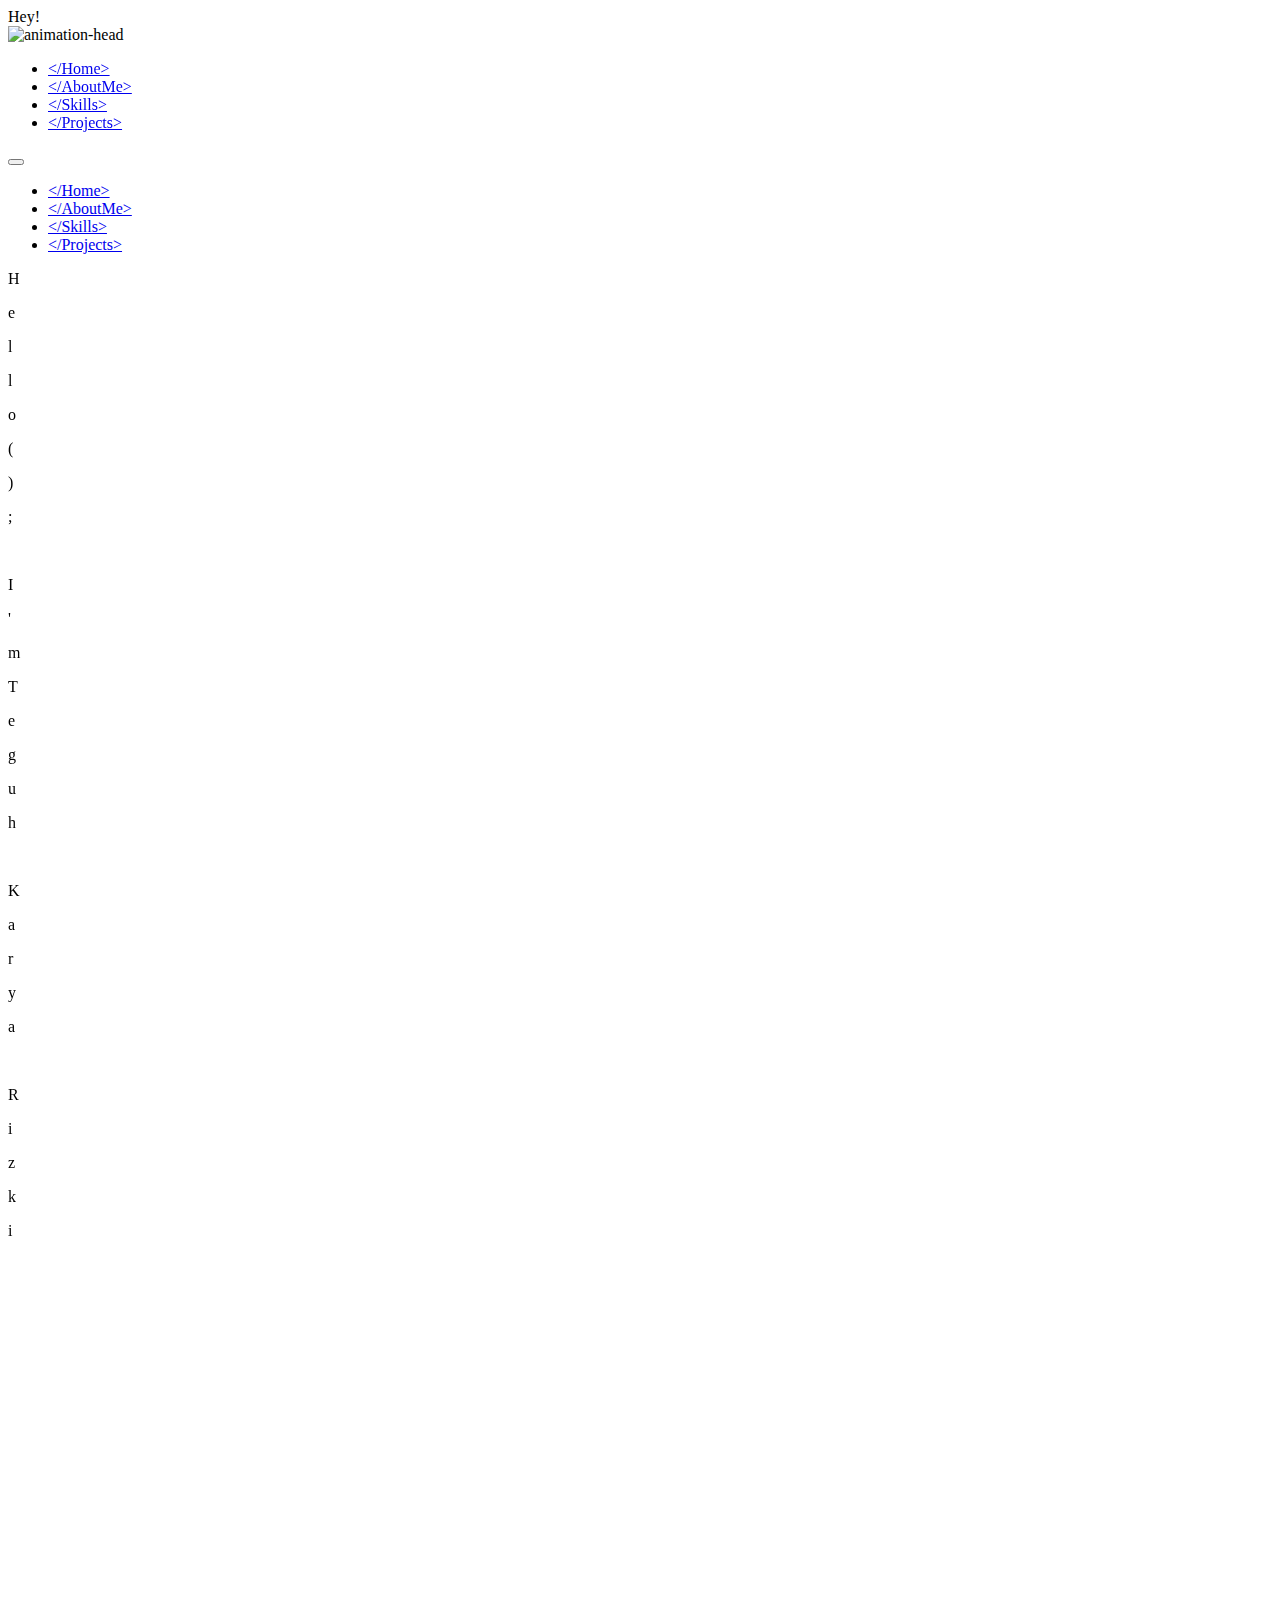
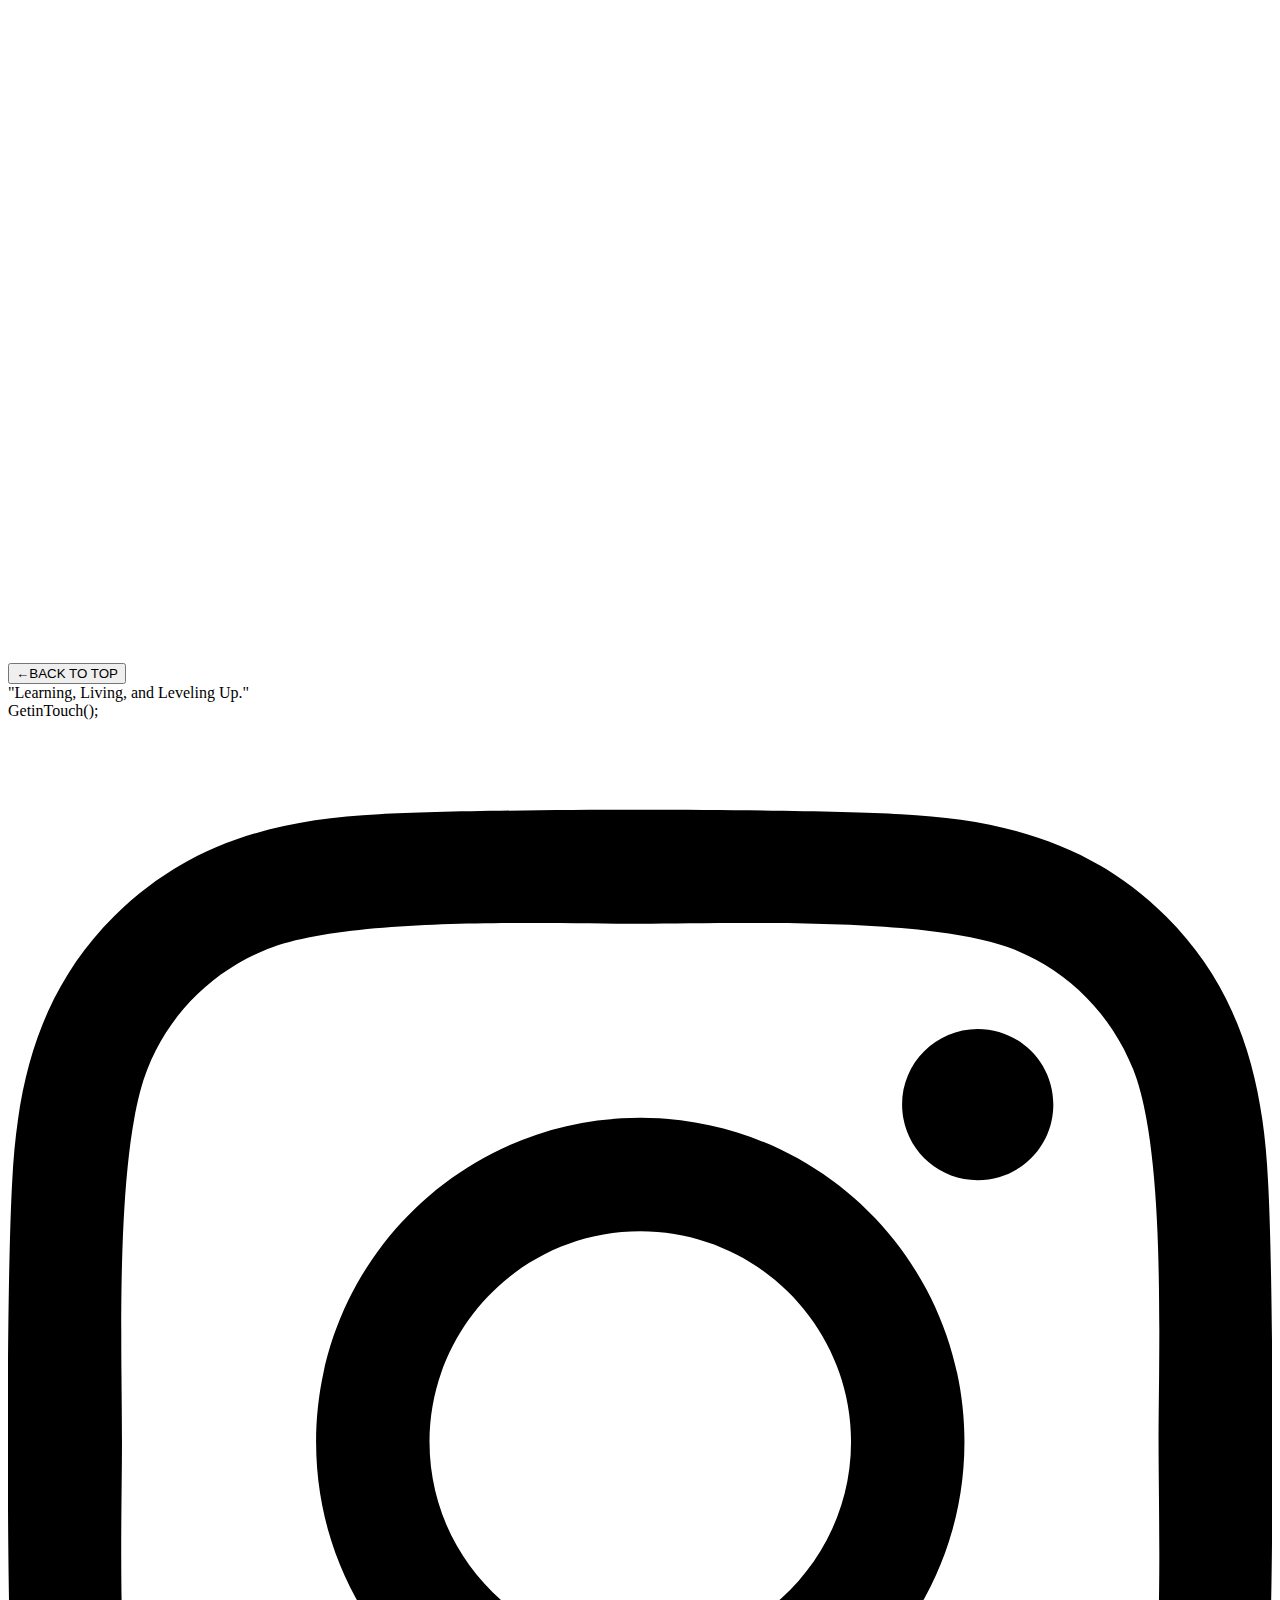
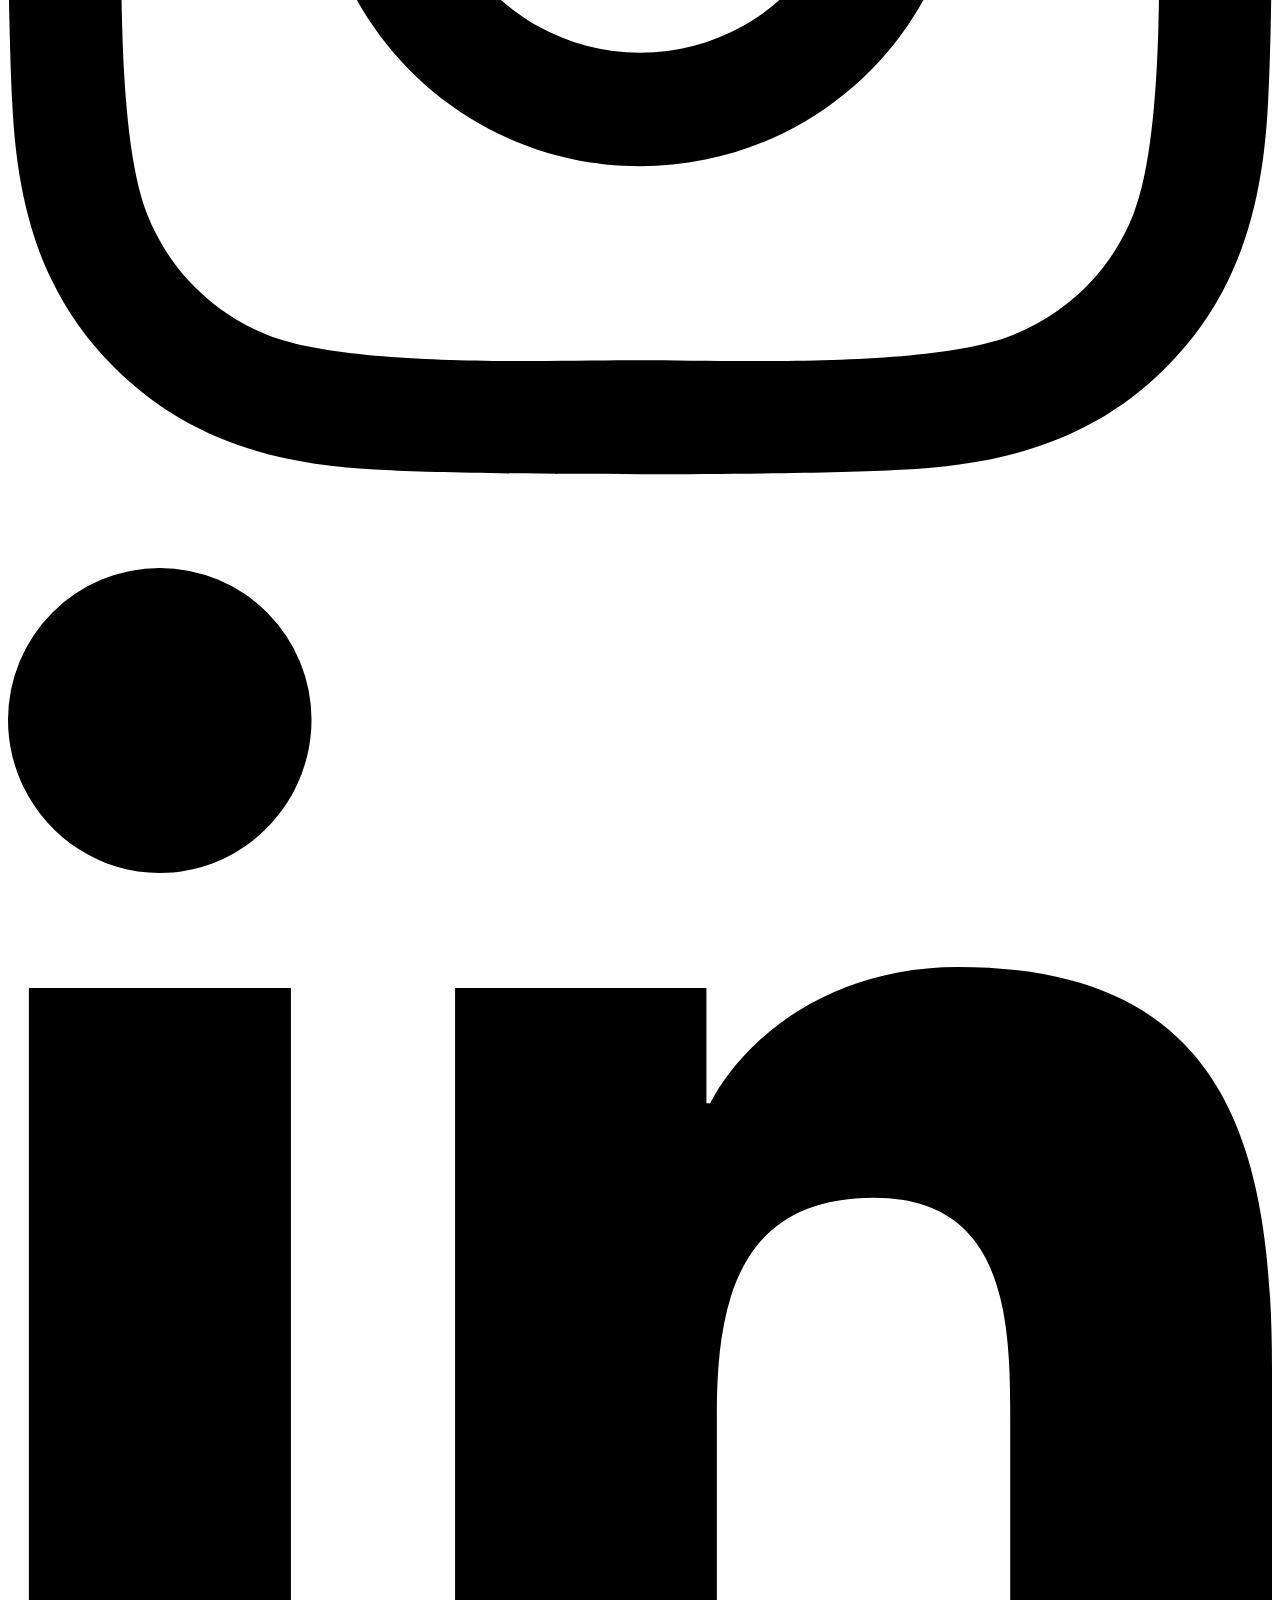
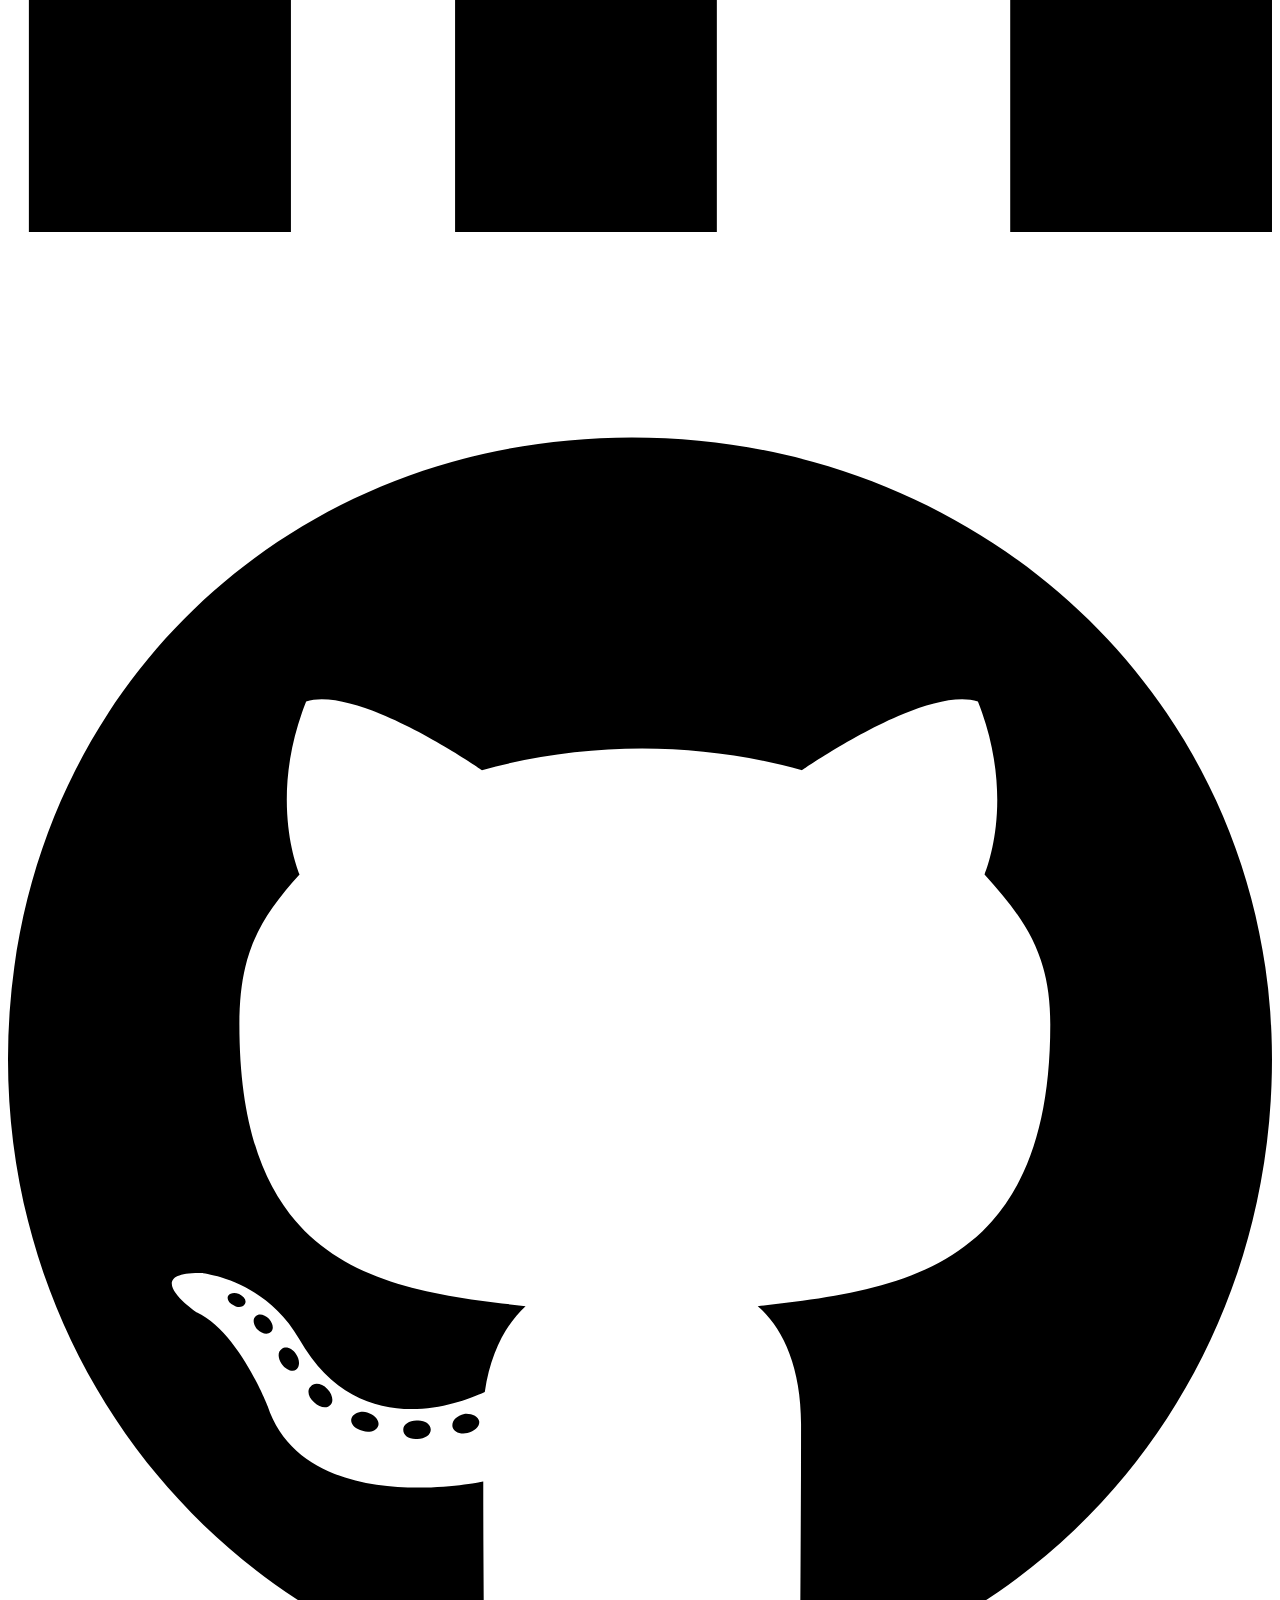
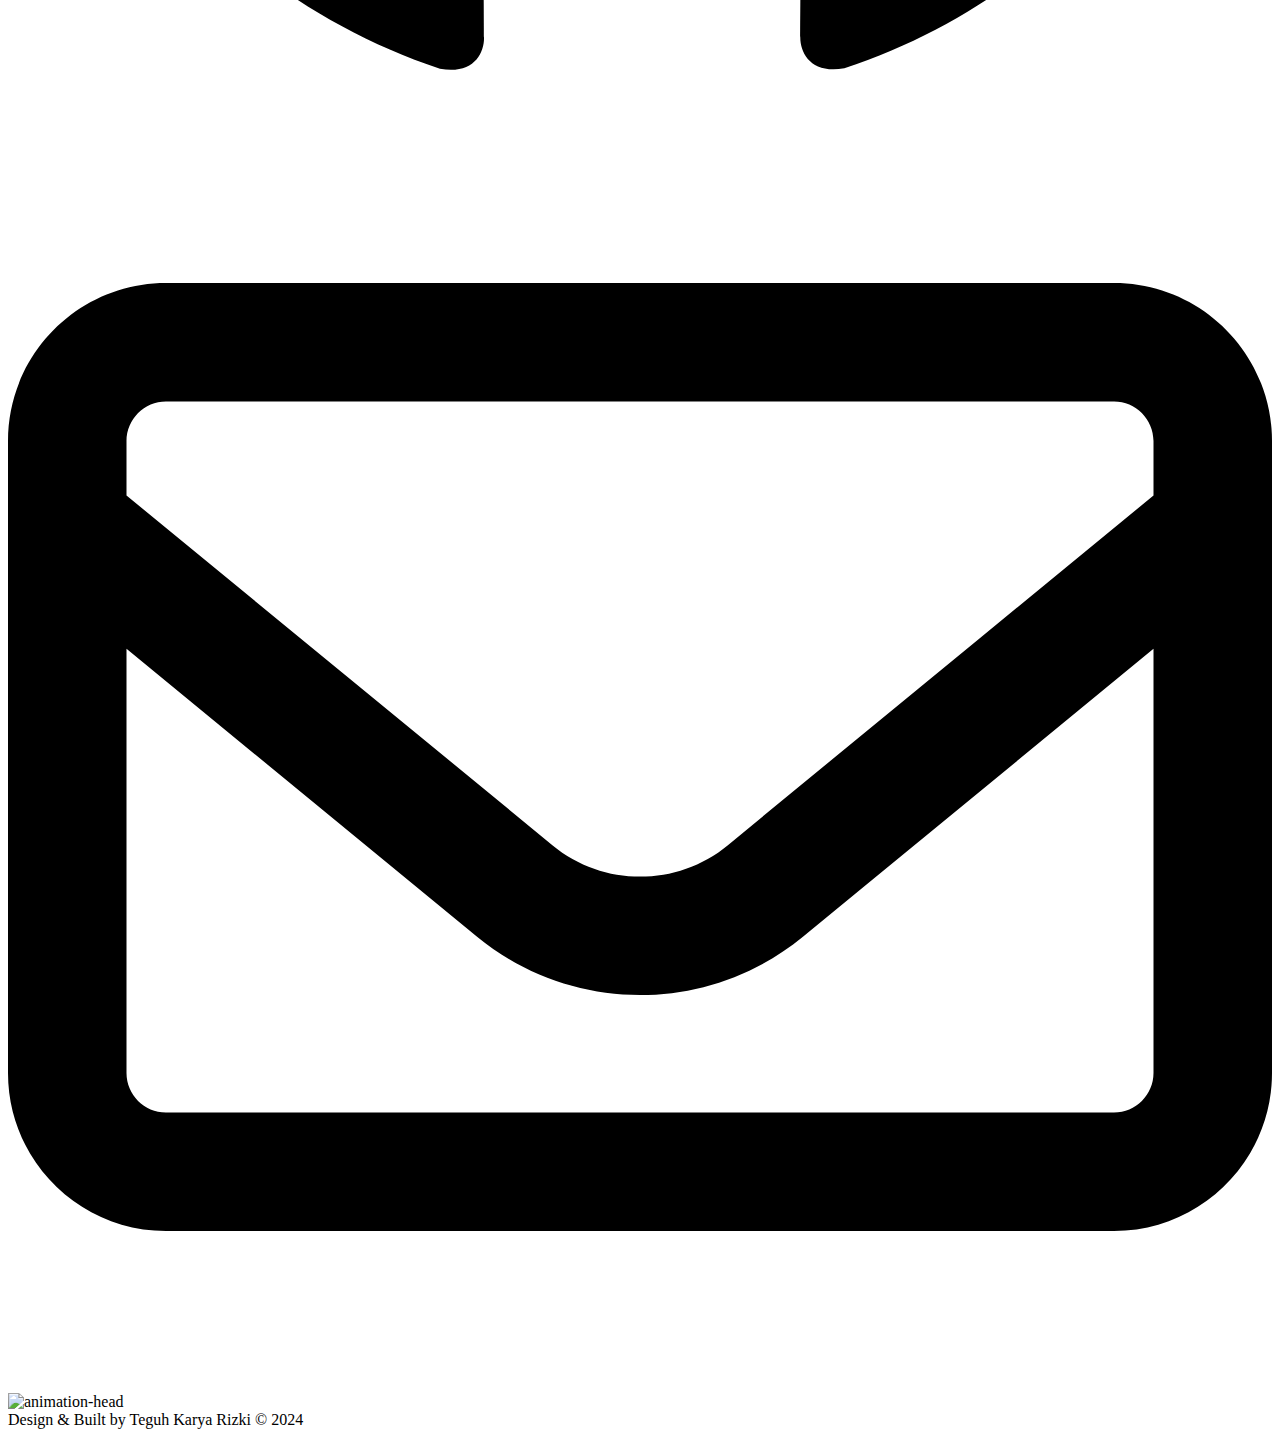
==== index.html @ db2425bf "add link github project" ====
<!DOCTYPE html>
<html lang="en">

<head>
  <!-- don't forget to remove this >>>>(google tag manager) script, if you are using this page/code -->
  <!-- don't forget to remove this >>>>(google tag manager) script, if you are using this page/code -->
  <!-- don't forget to remove this >>>>(google tag manager) script, if you are using this page/code -->
  <!-- don't forget to remove this >>>>(google tag manager) script, if you are using this page/code -->
  <!-- Google tag (gtag.js) -->
  <script async src="https://www.googletagmanager.com/gtag/js?id=G-YMWDE0VTD3"></script>
  <script>
    window.dataLayer = window.dataLayer || [];
    function gtag() {
      dataLayer.push(arguments);
    }
    gtag("js", new Date());

    gtag("config", "G-YMWDE0VTD3");
  </script>
  <!-- don't forget to remove this >>(google site verification meta tag) tag, if you are using this page/code -->
  <!-- don't forget to remove this >>(google site verification meta tag) tag, if you are using this page/code -->
  <!-- don't forget to remove this >>(google site verification meta tag) tag, if you are using this page/code -->
  <!-- don't forget to remove this >>(google site verification meta tag) tag, if you are using this page/code -->
  <meta name="google-site-verification" content="zMNl24ruDnyqiliYwKNU_r09OkPCDKz0kMBtF9nqiCc" />
  <!-- don't forget to remove this >>(google site verification meta tag) tag, if you are using this page/code -->
  <!-- don't forget to remove this >>(google site verification meta tag) tag, if you are using this page/code -->
  <!-- don't forget to remove this >>(google site verification meta tag) tag, if you are using this page/code -->

  <meta charset="UTF-8" />
  <meta http-equiv="X-UA-Compatible" content="IE=edge" />
  <meta name="viewport" content="width=device-width, initial-scale=1.0" />
  <meta name="robots" content="index, follow" />
  <meta name="theme-color" content="#000" />
  <meta name="description"
    content="Teguh Karya Rizki | Portfolio, Visit and know about me & my projects/designs. I value simple content structure, clean design patterns, and thoughtful interactions." />
  <meta name="keywords"
    content="Teguh Karya Rizki,Teguh Karya Rizki portfolio,Teguh Karya Rizki Portfolio,teguhkaryarizki,Teguh Karya Rizki site,Teguh Karya Rizki Site,Teguh Karya Rizki me,Teguh Karya Rizki web,Teguh Karya Rizki github,teguhkaryarizki site,teguhkaryarizki uiverse,uiverse,Teguh Karya Rizki uiverse,Teguh Karya Rizki frontend developer,frontend developer,Teguh Karya Rizki jaipur,vinod jaipur" />
  <meta name="author" content="Teguh Karya Rizki" />
  <meta property="og:image" content="./src/png/preview-card" />
  <meta property="og:title" content="Teguh Karya Rizki | Portfolio" />
  <meta property="og:description"
    content="Hi! My name is Vinod. I'm a web developer and digital visual artist. Visit and know about me & my projects/designs. I value simple content structure, clean design patterns, and thoughtful interactions." />

  <meta property="og:url" content="https://vinodjangid.site" />
  <meta property="og:site_name" content="Teguh Karya Rizki Portfolio" />

  <meta name="twitter:image:src" content="https://www.vinodjangid.site/src/png/Preview-card-min.png" />
  <meta name="twitter:site" content="@Portfolio" />
  <meta name="twitter:card" content="summary" />
  <meta name="twitter:title" content="Teguh Karya Rizki | Portfolio" />
  <meta name="twitter:description"
  content="Hi! My name is Teguh. I'm a Student of Informatics Engineering. Visit and know about me & my projects/designs. I value simple content structure, clean design patterns, and thoughtful interactions." />
  <title>Teguh Karya Rizki | Portfolio</title>
  <link rel="icon" type="image/x-icon" href="src/png/main-icon.png" />
  <!-- aos cdn -->
  <link rel="stylesheet" href="https://unpkg.com/aos@next/dist/aos.css" />
  <!-- stylesheet -->
  <link rel="stylesheet" href="style.css" />
  <!-- google fonts-->
  <link rel="stylesheet"
    href="https://fonts.googleapis.com/css2?family=Passions+Conflict&family=Orbitron&family=Fira+Code&family=Six+Caps" />

<body class="body">
  <audio loop="" id="audioPlayer" style="display: none">
    <source src="src/mp3/preloader.mp3" type="audio/mp3" />
  </audio>
  <div id="preloader"></div>
  <noscript>Allow Javascript</noscript>

  <header>
    <div class="cursor-inner" id="cursor-inner"></div>
    <div class="cursor-outer" id="cursor-outer"></div>

    <div class="navbar" id="navbar">
      <div class="hey">Hey!</div>
      <div class="logo" tabindex="0" aria-label="vinod jangid logo">
        <div class="logo-top">
          <img src="src/png/nav-cartoon.png" alt="animation-head" id="nav-avatar"/>
        </div>
      </div>
      <div class="navbar-tabs" id="navbar-tabs">
        <ul class="navbar-tabs-ul">
          <li class="home activeThistab" class="navbar-tabs-li" data-aos="fade-down" data-aos-delay="100">
            <a href="#home" tabindex="0" aria-label="Home menu button">
              &#60;/Home&#62;
            </a>
          </li>

          <li class="about" class="navbar-tabs-li" data-aos="fade-down" data-aos-delay="300">
            <a href="#about" aria-label="about menu button">
              &#60;/AboutMe&#62;
            </a>
          </li>

          <li class="skills" class="navbar-tabs-li" data-aos="fade-down" data-aos-delay="500">
            <a href="#skills" aria-label="skills menu button">
              &#60;/Skills&#62;
            </a>
          </li>

          <li class="projects" class="navbar-tabs-li" data-aos="fade-down" data-aos-delay="700">
            <a href="#projects" aria-label="projects menu button">
              &#60;/Projects&#62;
            </a>
          </li>
        </ul>
      </div>
      <!-- navbar tabs ends -->
    </div>
  </header>
  <!-- header ends here -->

  <main>
    <!-- hamburger -->
    <div class="hamburger" id="hamburger" data-aos="fade">
      <div class="hamburgerbase">
        <button id="hamburger-button" onclick="hamburgerMenu()" tabindex="0" aria-label="Menu Button">
          <span class="burger-bar" id="burger-bar1"></span>
          <span class="burger-bar" id="burger-bar2"></span>
          <span class="burger-bar" id="burger-bar3"></span>
        </button>
      </div>
    </div>
    <!-- hamburger -->
    <div class="mobiletogglemenu" id="mobiletogglemenu">
      <ul class="mobile-navbar-tabs-ul" id="mobile-ul">
        <li id="home-mobile-tab" class="mobile-navbar-tabs-li home activeThismobiletab" onclick="hidemenubyli()">
          <a href="#home" tabindex="0" aria-label="Home menu button">
            &#60;/Home&#62;
          </a>
        </li>

        <li id="aboutme-mobile-tab" class="mobile-navbar-tabs-li about" onclick="hidemenubyli()">
          <a href="#about" tabindex="0" aria-label="about menu button">
            &#60;/AboutMe&#62;
          </a>
        </li>
        <li id="skills-mobile-tab" class="mobile-navbar-tabs-li skills" onclick="hidemenubyli()">
          <a href="#skills" tabindex="0" aria-label="skills menu button">
            &#60;/Skills&#62;
          </a>
        </li>
        <li id="projects-mobile-tab" class="mobile-navbar-tabs-li projects" onclick="hidemenubyli()">
          <a href="#projects" tabindex="0" aria-label="projects menu button">
            &#60;/Projects&#62;
          </a>
        </li>
      </ul>
    </div>
    <!-- mobile toggle menu ends -->

    <section class="landing-page-container" id="home">
      <div class="blob"></div>

      <div class="text-content">
        <article id="hello-friend" data-aos="fade-up" data-aos-delay="0">
          <p class="jello">H</p>
          <p class="jello">e</p>
          <p class="jello">l</p>
          <p class="jello">l</p>
          <p class="jello">o</p>
          <p class="jello">(</p>
          <p class="jello">)</p>
          <p class="jello">;</p>
          &nbsp;
          <p class="jello">I</p>
          <p class="jello">'</p>
          <p class="jello">m</p>
        </article>
        <article id="name" data-aos="fade-up" data-aos-delay="200">
          <p class="jello">T</p>
          <p class="jello">e</p>
          <p class="jello">g</p>
          <p class="jello">u</p>
          <p class="jello">h</p>
          &nbsp;
          <p class="jello">K</p>
          <p class="jello">a</p>
          <p class="jello">r</p>
          <p class="jello">y</p>
          <p class="jello">a</p>
          &nbsp;
          <p class="jello">R</p>
          <p class="jello">i</p>
          <p class="jello">z</p>
          <p class="jello">k</p>
          <p class="jello">i</p>
        </article>

        <article id="work" data-aos="fade-up" data-aos-delay="400">
          <div>
            <p class="jello">S</p>
            <p class="jello">t</p>
            <p class="jello">u</p>
            <p class="jello">d</p>
            <p class="jello">e</p>
            <p class="jello">n</p>
            <p class="jello">t</p>
          </div>
          <div>
            <p class="jello">o</p>
            <p class="jello">f</p>
          </div>
          <div>
            <p class="jello">I</p>
            <p class="jello">n</p>
            <p class="jello">f</p>
            <p class="jello">o</p>
            <p class="jello">r</p>
            <p class="jello">m</p>
            <p class="jello">a</p>
            <p class="jello">t</p>
            <p class="jello">i</p>
            <p class="jello">c</p>
            <p class="jello">s</p>
          </div>
          <div>
            <p class="jello">E</p>
            <p class="jello">n</p>
            <p class="jello">g</p>
            <p class="jello">i</p>
            <p class="jello">n</p>
            <p class="jello">e</p>
            <p class="jello">e</p>
            <p class="jello">r</p>
            <p class="jello">i</p>
            <p class="jello">n</p>
            <p class="jello">g</p>
          </div>
        </article>
        <div class="contact-btn-div" data-aos="fade-up" data-aos-delay="800">
          <a href="mailto:teguhk356@gmail.com" tabindex="-1">
            <button class="letsTalkBtn">
              <p class="letsTalkBtn-text">Let's Talk!</p>
              <span class="letsTalkBtn-BG"></span>
            </button></a>
          <div class="setting-container" id="setting-container">
            <input type="checkbox" id="switchforsetting" onclick="settingtoggle()" />

            <label for="switchforsetting" class="needtobeinvert" id="labelforsetting" tabindex="0"
              aria-label="settings for sound and appearance"></label>

            <div class="visualmodetogglebuttoncontainer" id="visualmodetogglebuttoncontainer">
              <input type="checkbox" id="switchforvisualmode" onclick="visualmode()" />
              <label for="switchforvisualmode" id="labelforvisualmode" tabindex="0"
                aria-label="switch appearance"></label>
            </div>

            <div class="soundtogglebuttoncontainer" id="soundtogglebuttoncontainer">
              <input type="checkbox" id="switchforsound" onclick="playpause()" />
              <label for="switchforsound" id="labelforsound" tabindex="0" aria-label="switch sound"
                class="needtobeinvert"></label>
            </div>
          </div>
          <!-- setting div ends -->
        </div>
        <!-- contact-btn-div -->
      </div>
     
    </section>
    <!-- landing page ends here -->
    <section class="about-section-container" id="about" data-aos="fade-up">
      <div class="about-section">
        <div class="section-heading">
          <h2 class="section-heading-article" tabindex="0" aria-label="About me heading">
            &#60;/AboutMe&#62;
          </h2>
          <p class="sectionHeadingP"></p>
        </div>

        <div class="info-dp-section">
          <div class="about-info">
            <p tabindex="0">
            </p>
            <br />
            <p tabindex="0">
              I am a Universitas Lampung student pursuing a degree in informatics engineering. As a web developer, my enthusiasm for technology is evident. I possess a robust skill set in both website design and development, coupled with hands-on experience in utilizing diverse programming languages and web development tools.
            </p>
            <br />
            <p tabindex="0">
              
            </p>
             <!-- Resume button -->
      <button class="resume-btn" id="resume-btn" onclick="openURL()">
        <div class="sign">
          <svg viewBox="0 0 640 512">
            <path
              d="M144 480C64.5 480 0 415.5 0 336c0-62.8 40.2-116.2 96.2-135.9c-.1-2.7-.2-5.4-.2-8.1c0-88.4 71.6-160 160-160c59.3 0 111 32.2 138.7 80.2C409.9 102 428.3 96 448 96c53 0 96 43 96 96c0 12.2-2.3 23.8-6.4 34.6C596 238.4 640 290.1 640 352c0 70.7-57.3 128-128 128H144zm79-167l80 80c9.4 9.4 24.6 9.4 33.9 0l80-80c9.4-9.4 9.4-24.6 0-33.9s-24.6-9.4-33.9 0l-39 39V184c0-13.3-10.7-24-24-24s-24 10.7-24 24V318.1l-39-39c-9.4-9.4-24.6-9.4-33.9 0s-9.4 24.6 0 33.9z" />
          </svg>
        </div>

        <div class="text">Resume</div>
      </button>
          </div>

          <div class="dp" data-aos="fade-up">
            <img src="src/png/Teguh Karya R-N_BG.png" alt="Vinod Jangid" tabindex="0" aria-label="image of vinod" />
          </div>
        </div>
      </div>
    </section>
    <!-- about section ends  -->

    <section class="skills-section-container" id="skills">
      <div class="skills-section">
        <div class="section-heading" data-aos="fade-up">
          <h2 class="section-heading-article" tabindex="0" aria-label="skills heading">
            &#60;/Skills&#62;
          </h2>
          <p class="sectionHeadingP"></p>
        </div>

        <div class="frontend-dev-section">
          <h3 class="frontend-dev-heading" data-aos="fade-up" tabindex="0"
            aria-label="As a frontend a developer these are the skills i have">
            Tech Stack
          </h3>
          <ul class="tech-stack-wrapper">
            <li class="tech-stack-box" data-aos="fade-up">
              <img src="./src/png/htmllogo.png" alt="Html skill" class="tech-stack-logo" />
              <span class="tooltip">HTML</span>
            </li>

            <li class="tech-stack-box" data-aos="fade-up">
              <img src="./src/png/csslogo.png" alt="css skill" class="tech-stack-logo" />
              <span class="tooltip">CSS</span>
            </li>

            <li class="tech-stack-box" data-aos="fade-up">
              <img src="./src/png/jslogo.png" alt="js skill" class="tech-stack-logo" />
              <span class="tooltip">JS</span>
            </li>

            <li class="tech-stack-box" data-aos="fade-up">
              <img src="./src/png/bootstraplogo.png" alt="bootstrap skill" class="tech-stack-logo" />
              <span class="tooltip">BOOTSTRAP</span>
            </li>

            <li class="tech-stack-box" data-aos="fade-up">
              <img src="./src/png/cpplogo.png" alt="c++ language skill" class="tech-stack-logo" />
              <span class="tooltip">C++</span>
            </li>

            <li class="tech-stack-box" data-aos="fade-up">
              <img src="./src/png/Logo_Java.png" alt="c language skill" class="tech-stack-logo" />
              <span class="tooltip">JAVA</span>
            </li>

            <li class="tech-stack-box" data-aos="fade-up">
              <img src="./src/png/reactlogo.png" alt="react skill" class="tech-stack-logo" />
              <span class="tooltip">REACT</span>
            </li>

            <li class="tech-stack-box" data-aos="fade-up">
              <img src="./src/png/Logo_Node.js.png" alt="canva skill" class="tech-stack-logo" />
              <span class="tooltip">NODE.JS</span>
            </li>

            <li class="tech-stack-box" data-aos="fade-up">
              <img src="./src/png/Logo_NPM.png" alt="canva skill" class="tech-stack-logo" />
              <span class="tooltip">NPM</span>
            </li>

            <li class="tech-stack-box" data-aos="fade-up">
              <img src="./src/png/githublogo.png" alt="github skill" class="tech-stack-logo needtobeinvert" />
              <span class="tooltip">GITHUB</span>
            </li>

            <li class="tech-stack-box" data-aos="fade-up">
              <img src="./src/png/gitlogo.png" alt="git skill" class="tech-stack-logo" />
              <span class="tooltip">GIT</span>
            </li>

            <li class="tech-stack-box" data-aos="fade-up">
              <img src="./src/png/Logo_VScode.png" alt="adobe illustrator skill" class="tech-stack-logo" />
              <span class="tooltip">VSCODE</span>
            </li>

            <li class="tech-stack-box" data-aos="fade-up">
              <img src="./src/png/figmalogo.png" alt="figma skill" class="tech-stack-logo" />
              <span class="tooltip">FIGMA</span>
            </li>

            <li class="tech-stack-box" data-aos="fade-up">
              <img src="./src/png/Logo_Slack.png" alt="canva skill" class="tech-stack-logo" />
              <span class="tooltip">SLACK</span>
            </li>

            <li class="tech-stack-box" data-aos="fade-up">
              <img src="./src/png/pslogo.png" alt="photoshop skill" class="tech-stack-logo" />
              <span class="tooltip">ADOBE PS</span>
            </li>

          </ul>
        </div>
      </div>
    </section>
    <!-- skills section ends -->
    <section class="projects-section-container" id="projects">
      <div class="projects-section-div">
        <div class="section-heading" data-aos="fade-up">
          <h2 class="section-heading-article" tabindex="0" aria-label="My projects starts from here">
            &#60;/Projects&#62;
          </h2>
          <p class="sectionHeadingP"></p>
        </div>
        <div class="project-boxes-div">
          <div data-aos="fade-up" class="project-box-wrapper">
            <div class="project-box project-box2" id="project-box2">
              <div class="info-div">
                <img src="src/webp/favicon.png" alt="pexelicon website favicon" class="faviconforProject" />
                <article class="ProjectHeading">SIG - M</article>
                <p class="ProjectDescription">
                  SIG - M: A platform providing interactive maps and real-time data on the Petengoran mangrove ecosystem to support sustainable conservation and management efforts.                </p>
                <div class="project-buttons">
                  <a href="https://github.com/Teguhkr/SIG-Project" target="_self" class="github-redirect"
                    aria-label="Visit Pexelicons on GitHub">
                    <img src="src/svg/github.svg" alt="github redirect button" />
                  </a>
                  <a href="comingsoonpage/comingsoon.html" target="_blank" class="cta"
                    aria-label="Visit Pexelicons Live">
                    <span>Coming Soon</span>
                    <svg viewBox="0 0 13 10" height="10px" width="15px">
                      <path d="M1,5 L11,5"></path>
                      <polyline points="8 1 12 5 8 9"></polyline>
                    </svg>
                  </a>
                </div>
              </div>
              <div class="image-div">
                <img src="src/webp/SIG-M.png" alt="Pexelicon website preview image" />
              </div>
            </div>
          </div>

          <div data-aos="fade-up" class="project-box-wrapper">
            <div class="project-box project-box2" id="project-box2">
              <div class="info-div">
                <img src="src/webp/AR2.png" alt="pexelicon website favicon" class="faviconforProject" />
                <article class="ProjectHeading">ARExperience</article>
                <p class="ProjectDescription">
                  
ARExperience: Immersing you in the realm of interactive augmented reality, unveiling a spectrum of innovative AR applications through engaging demos and illustrative examples.
                </p>
                <div class="project-buttons">
                  <a href="https://github.com/Teguhkr/ARExperience/tree/main" target="_blank" class="github-redirect"
                    aria-label="Visit Pexelicons on GitHub">
                    <img src="src/svg/github.svg" alt="github redirect button" />
                  </a>
                  <a href="https://teguhkr.github.io/ARExperience/" target="_blank" class="cta"
                    aria-label="Visit Pexelicons Live">
                    <span>Live view</span>
                    <svg viewBox="0 0 13 10" height="10px" width="15px">
                      <path d="M1,5 L11,5"></path>
                      <polyline points="8 1 12 5 8 9"></polyline>
                    </svg>
                  </a>
                </div>
              </div>
              <div class="image-div">
                <img src="src/webp/ARExperience.png" alt="Pexelicon website preview image" />
              </div>
            </div>
          </div>

          <div class="project-box-wrapper" data-aos="fade-up">
            <div class="project-box project-box5" id="project-box5">
              <div class="info-div">
                <img src="src/webp/AtlasKnowledgeLogo.jpg" alt="comickaze website favicon"
                  class="faviconforProject" />
                <article class="ProjectHeading">Atlas Knowledge</article>
                <p class="ProjectDescription">
                  Atlas Knowledge: An innovative learning platform offering a cutting-edge software engineering curriculum to empower students with the technological skills needed in the industry.
                </p>
                <div class="project-buttons">
                  <a href="https://github.com/Kampus-Merdeka-Software-Engineering/FE-JAYAPURA-12" target="_blank" class="github-redirect"
                    aria-label="Visit Pexelicons on GitHub">
                    <img src="src/svg/github.svg" alt="github redirect button" />
                  </a>
                  <a href="https://kampus-merdeka-software-engineering.github.io/FE-JAYAPURA-12/" target="_blank" class="cta"
                    aria-label="Visit Pexelicons Live">
                    <span>Live view</span>
                    <svg viewBox="0 0 13 10" height="10px" width="15px">
                      <path d="M1,5 L11,5"></path>
                      <polyline points="8 1 12 5 8 9"></polyline>
                    </svg>
                  </a>
                </div>
              </div>
              <div class="image-div">
                <img src="src/webp/Atlas_Knowledge.png" alt="comickaze website preview image" />
              </div>
            </div>
          </div>

          <!-- ---------------------- -->
          <div class="project-box-wrapper" data-aos="fade-up">
            <div class="project-box project-box3" id="project-box3">
              <div class="info-div">
                <img src="src/webp/Logo_laundyEase copy.png" alt="netflix website favicon" class="faviconforProject" />
                <article class="ProjectHeading">LaundryEase</article>
                <p class="ProjectDescription">
                  LaundryEase: Offering an intuitive interface to simplify laundry service management, including features for booking, tracking order status, and making payments.                </p>
                <div class="project-buttons">
                  <a href="https://www.figma.com/proto/yYJH9QBVI6sxhwj772R6ID/HIFI?node-id=1001-4528&t=azmja4TYG11YAi9E-1&scaling=min-zoom&page-id=1001%3A674" target="_blank" class="cta"
                    aria-label="Visit netflix clone live">
                    <span>Live view</span>
                    <svg viewBox="0 0 13 10" height="10px" width="15px">
                      <path d="M1,5 L11,5"></path>
                      <polyline points="8 1 12 5 8 9"></polyline>
                    </svg>
                  </a>
                </div>
              </div>
              <div class="image-div">
                <img src="src/webp/LaundyEase_page.png" alt="netflix clone website preview image" />
              </div>
            </div>
          </div>

          <!-- ---------------------- -->
          <div class="project-box-wrapper" data-aos="fade-up">
            <div class="project-box project-box2" id="project-box2">
              <div class="info-div">
                <img src="src/webp/Asset 4 3.png" alt="Aquaregia website favicon"
                  class="faviconforProjectAquaregia" />
                <article class="ProjectHeading">Daily News</article>
                <p class="ProjectDescription">
                  Interface Daily News: A user-friendly interface for daily news, offering the latest updates with an appealing and easy-to-navigate design, ensuring users stay informed quickly and efficiently.
                </p>
                <div class="project-buttons">
                  <a href="https://www.figma.com/proto/9ArvIGnUc7HftNxxA0XmOG/Interface-Daily-News?node-id=0-3&t=k3OxIqPgxm60rZHt-1&scaling=scale-down&page-id=0%3A1&starting-point-node-id=0%3A3" target="_blank" class="cta"
                    aria-label="Visit Aquaregia Live">
                    <span>Live view</span>
                    <svg viewBox="0 0 13 10" height="10px" width="15px">
                      <path d="M1,5 L11,5"></path>
                      <polyline points="8 1 12 5 8 9"></polyline>
                    </svg>
                  </a>
                </div>
              </div>
              <div class="image-div">
                <img src="src/webp/DailyNews.png" alt="Aquaregia website preview image" />
              </div>
            </div>
          </div>
          <!-- ---------------------- -->
          <div class="project-box-wrapper" data-aos="fade-up">
            <div class="project-box project-box4" id="project-box4">
              <div class="info-div">
                <img src="src/webp/RevoU Logo.png" alt="Qr generator website favicon" class="faviconforProject" />
                <article class="ProjectHeading">Amazon Sales Data Analytics</article>
                <p class="ProjectDescription">
                  Amazon India Data Analytics: Uncovering trends and patterns on Amazon India, exploring product popularity, sales performance, price-rating correlations, and rating distributions across categories.
                </p>
                <div class="project-buttons">
                  <a href="https://drive.google.com/file/d/1wWv_SADvin7q3DgSgPaRsK7QsWa_iTtl/view?usp=sharing" target="_blank" class="cta"
                    aria-label="Visit qr generator live">
                    <span>View</span>
                    <svg viewBox="0 0 13 10" height="10px" width="15px">
                      <path d="M1,5 L11,5"></path>
                      <polyline points="8 1 12 5 8 9"></polyline>
                    </svg>
                  </a>
                </div>
              </div>
              <div class="image-div">
                <img src="src/webp/DA revoU.png" alt="qr generator website preview image" />
              </div>
            </div>
          </div>

          <!-- ---------------------- -->

        </div>
      </div>
    </section>
  </main>
  <!-- main ends here -->

  <footer id="footer">
    <button class="fas" id="backtotopbutton" onclick="scrolltoTopfunction()">
      <article aria-label="Back to top">&#8592;BACK TO TOP</article>
    </button>
    <div class="footer-background">
      <div class="footer-blob"></div>
    </div>
    <div class="footer-foreground">
      <div class="footercontainer">
        <div class="two-words">
          <article tabindex="0" aria-label="Learning, Living, and Leveling Up, my quote">
            "Learning, Living, and Leveling Up."
          </article>
        </div>
        <div class="social-media-container">
          <div class="getintouch-heading">
            <article>GetinTouch();</article>
          </div>
          <div class="logos">
            <a href="https://www.instagram.com/teguhk23_/" target="_blank" tabindex="0"
              aria-label="My instagram"><svg viewBox="0 0 448 512" class="SocialHandle">
                <path
                  d="M224.1 141c-63.6 0-114.9 51.3-114.9 114.9s51.3 114.9 114.9 114.9S339 319.5 339 255.9 287.7 141 224.1 141zm0 189.6c-41.1 0-74.7-33.5-74.7-74.7s33.5-74.7 74.7-74.7 74.7 33.5 74.7 74.7-33.6 74.7-74.7 74.7zm146.4-194.3c0 14.9-12 26.8-26.8 26.8-14.9 0-26.8-12-26.8-26.8s12-26.8 26.8-26.8 26.8 12 26.8 26.8zm76.1 27.2c-1.7-35.9-9.9-67.7-36.2-93.9-26.2-26.2-58-34.4-93.9-36.2-37-2.1-147.9-2.1-184.9 0-35.8 1.7-67.6 9.9-93.9 36.1s-34.4 58-36.2 93.9c-2.1 37-2.1 147.9 0 184.9 1.7 35.9 9.9 67.7 36.2 93.9s58 34.4 93.9 36.2c37 2.1 147.9 2.1 184.9 0 35.9-1.7 67.7-9.9 93.9-36.2 26.2-26.2 34.4-58 36.2-93.9 2.1-37 2.1-147.8 0-184.8zM398.8 388c-7.8 19.6-22.9 34.7-42.6 42.6-29.5 11.7-99.5 9-132.1 9s-102.7 2.6-132.1-9c-19.6-7.8-34.7-22.9-42.6-42.6-11.7-29.5-9-99.5-9-132.1s-2.6-102.7 9-132.1c7.8-19.6 22.9-34.7 42.6-42.6 29.5-11.7 99.5-9 132.1-9s102.7-2.6 132.1 9c19.6 7.8 34.7 22.9 42.6 42.6 11.7 29.5 9 99.5 9 132.1s2.7 102.7-9 132.1z" />
              </svg></a>

            <a href="https://www.linkedin.com/in/teguh-karya-rizki" target="_blank"
              aria-label="My Linkdin"><svg class="SocialHandle" viewBox="0 0 448 512">
                <path
                  d="M100.28 448H7.4V148.9h92.88zM53.79 108.1C24.09 108.1 0 83.5 0 53.8a53.79 53.79 0 0 1 107.58 0c0 29.7-24.1 54.3-53.79 54.3zM447.9 448h-92.68V302.4c0-34.7-.7-79.2-48.29-79.2-48.29 0-55.69 37.7-55.69 76.7V448h-92.78V148.9h89.08v40.8h1.3c12.4-23.5 42.69-48.3 87.88-48.3 94 0 111.28 61.9 111.28 142.3V448z" />
              </svg></a>

            <a href="https://github.com/Teguhkr" target="_blank" aria-label="My github"><svg viewBox="0 0 496 512"
                class="SocialHandle">
                <path
                  d="M165.9 397.4c0 2-2.3 3.6-5.2 3.6-3.3.3-5.6-1.3-5.6-3.6 0-2 2.3-3.6 5.2-3.6 3-.3 5.6 1.3 5.6 3.6zm-31.1-4.5c-.7 2 1.3 4.3 4.3 4.9 2.6 1 5.6 0 6.2-2s-1.3-4.3-4.3-5.2c-2.6-.7-5.5.3-6.2 2.3zm44.2-1.7c-2.9.7-4.9 2.6-4.6 4.9.3 2 2.9 3.3 5.9 2.6 2.9-.7 4.9-2.6 4.6-4.6-.3-1.9-3-3.2-5.9-2.9zM244.8 8C106.1 8 0 113.3 0 252c0 110.9 69.8 205.8 169.5 239.2 12.8 2.3 17.3-5.6 17.3-12.1 0-6.2-.3-40.4-.3-61.4 0 0-70 15-84.7-29.8 0 0-11.4-29.1-27.8-36.6 0 0-22.9-15.7 1.6-15.4 0 0 24.9 2 38.6 25.8 21.9 38.6 58.6 27.5 72.9 20.9 2.3-16 8.8-27.1 16-33.7-55.9-6.2-112.3-14.3-112.3-110.5 0-27.5 7.6-41.3 23.6-58.9-2.6-6.5-11.1-33.3 2.6-67.9 20.9-6.5 69 27 69 27 20-5.6 41.5-8.5 62.8-8.5s42.8 2.9 62.8 8.5c0 0 48.1-33.6 69-27 13.7 34.7 5.2 61.4 2.6 67.9 16 17.7 25.8 31.5 25.8 58.9 0 96.5-58.9 104.2-114.8 110.5 9.2 7.9 17 22.9 17 46.4 0 33.7-.3 75.4-.3 83.6 0 6.5 4.6 14.4 17.3 12.1C428.2 457.8 496 362.9 496 252 496 113.3 383.5 8 244.8 8zM97.2 352.9c-1.3 1-1 3.3.7 5.2 1.6 1.6 3.9 2.3 5.2 1 1.3-1 1-3.3-.7-5.2-1.6-1.6-3.9-2.3-5.2-1zm-10.8-8.1c-.7 1.3.3 2.9 2.3 3.9 1.6 1 3.6.7 4.3-.7.7-1.3-.3-2.9-2.3-3.9-2-.6-3.6-.3-4.3.7zm32.4 35.6c-1.6 1.3-1 4.3 1.3 6.2 2.3 2.3 5.2 2.6 6.5 1 1.3-1.3.7-4.3-1.3-6.2-2.2-2.3-5.2-2.6-6.5-1zm-11.4-14.7c-1.6 1-1.6 3.6 0 5.9 1.6 2.3 4.3 3.3 5.6 2.3 1.6-1.3 1.6-3.9 0-6.2-1.4-2.3-4-3.3-5.6-2z" />
              </svg></a>

            <a href="mailto:teguhk356@gmail.com" target="_blank" aria-label="My G mail"><svg id="GmailLogo"
                viewBox="0 0 512 512">
                <path
                  d="M64 112c-8.8 0-16 7.2-16 16v22.1L220.5 291.7c20.7 17 50.4 17 71.1 0L464 150.1V128c0-8.8-7.2-16-16-16H64zM48 212.2V384c0 8.8 7.2 16 16 16H448c8.8 0 16-7.2 16-16V212.2L322 328.8c-38.4 31.5-93.7 31.5-132 0L48 212.2zM0 128C0 92.7 28.7 64 64 64H448c35.3 0 64 28.7 64 64V384c0 35.3-28.7 64-64 64H64c-35.3 0-64-28.7-64-64V128z" />
              </svg></a>
          </div>
        </div>
        <div class="footer-avatar-container">
          <img src="src/png/Me_char.png" alt="animation-head" class="footer-avatar-img" id="footer-wala-avatar"/>
          <div class="footer-avatar-face">
            <div class="footer-avatar-eye footer-left-eye">
              <div class="footer-pupil"></div>
            </div>
            <div class="footer-avatar-eye footer-right-eye">
              <div class="footer-pupil"></div>
            </div>
          </div>
        </div>
        <div class="footer-bottom">
          <article>
            Design & Built by Teguh Karya Rizki
            &#169; 2024
          </article>
        </div>
      </div>
    </div>
  </footer>
  <!-- footer ends here -->

  <script src="main.js"></script>

  <script src="https://unpkg.com/aos@next/dist/aos.js"></script>
  <script>
    AOS.init();
  </script>

  <script>
    function openURL() {
      var url = "src/pdf/Teguh-Resume.pdf";

      window.open(url, "_blank");
    }
  </script>

  <script>
    const cursorInner = document.getElementById("cursor-inner");
    const cursorOuter = document.getElementById("cursor-outer");
    const links = document.querySelectorAll("a,label,button");

    document.addEventListener("mousemove", function (e) {
      const posX = e.clientX;
      const posY = e.clientY;

      cursorInner.style.left = `${posX}px`;
      cursorInner.style.top = `${posY}px`;

      // cursorOuter.style.left = `${posX}px`;
      // cursorOuter.style.top = `${posY}px`;

      cursorOuter.animate(
        {
          left: `${posX}px`,
          top: `${posY}px`,
        },
        { duration: 500, fill: "forwards" }
      );

      links.forEach((link) => {
        link.addEventListener("mouseenter", () => {
          cursorInner.classList.add("hover");
          cursorOuter.classList.add("hover");
        });
        link.addEventListener("mouseleave", () => {
          cursorInner.classList.remove("hover");
          cursorOuter.classList.remove("hover");
        });
      });
    });
  </script>
  <script data-name="BMC-Widget" data-cfasync="false" src="https://cdnjs.buymeacoffee.com/1.0.0/widget.prod.min.js" data-id="teguhk23_" data-description="Support me on Buy me a coffee!" data-message="" data-color="#BD5FFF" data-position="left" data-x_margin="18" data-y_margin="18"></script>
</body>
</html>
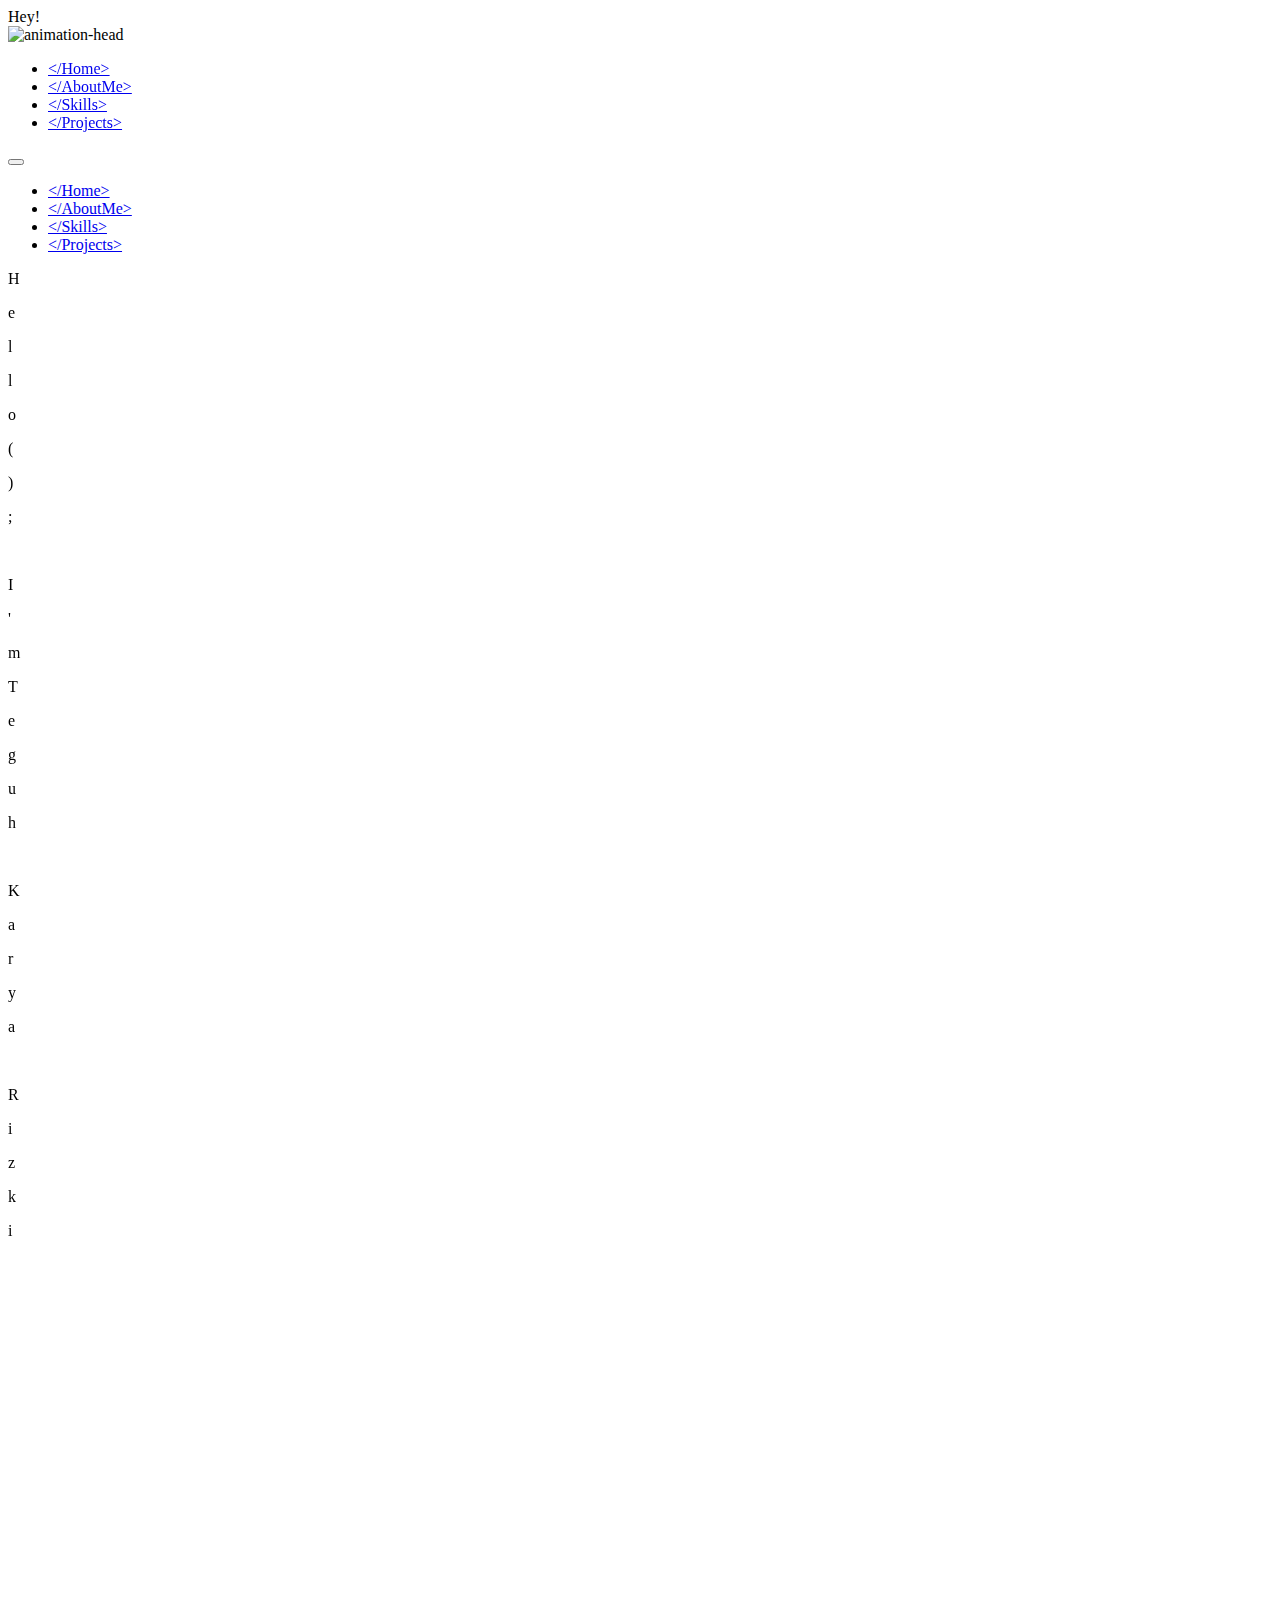
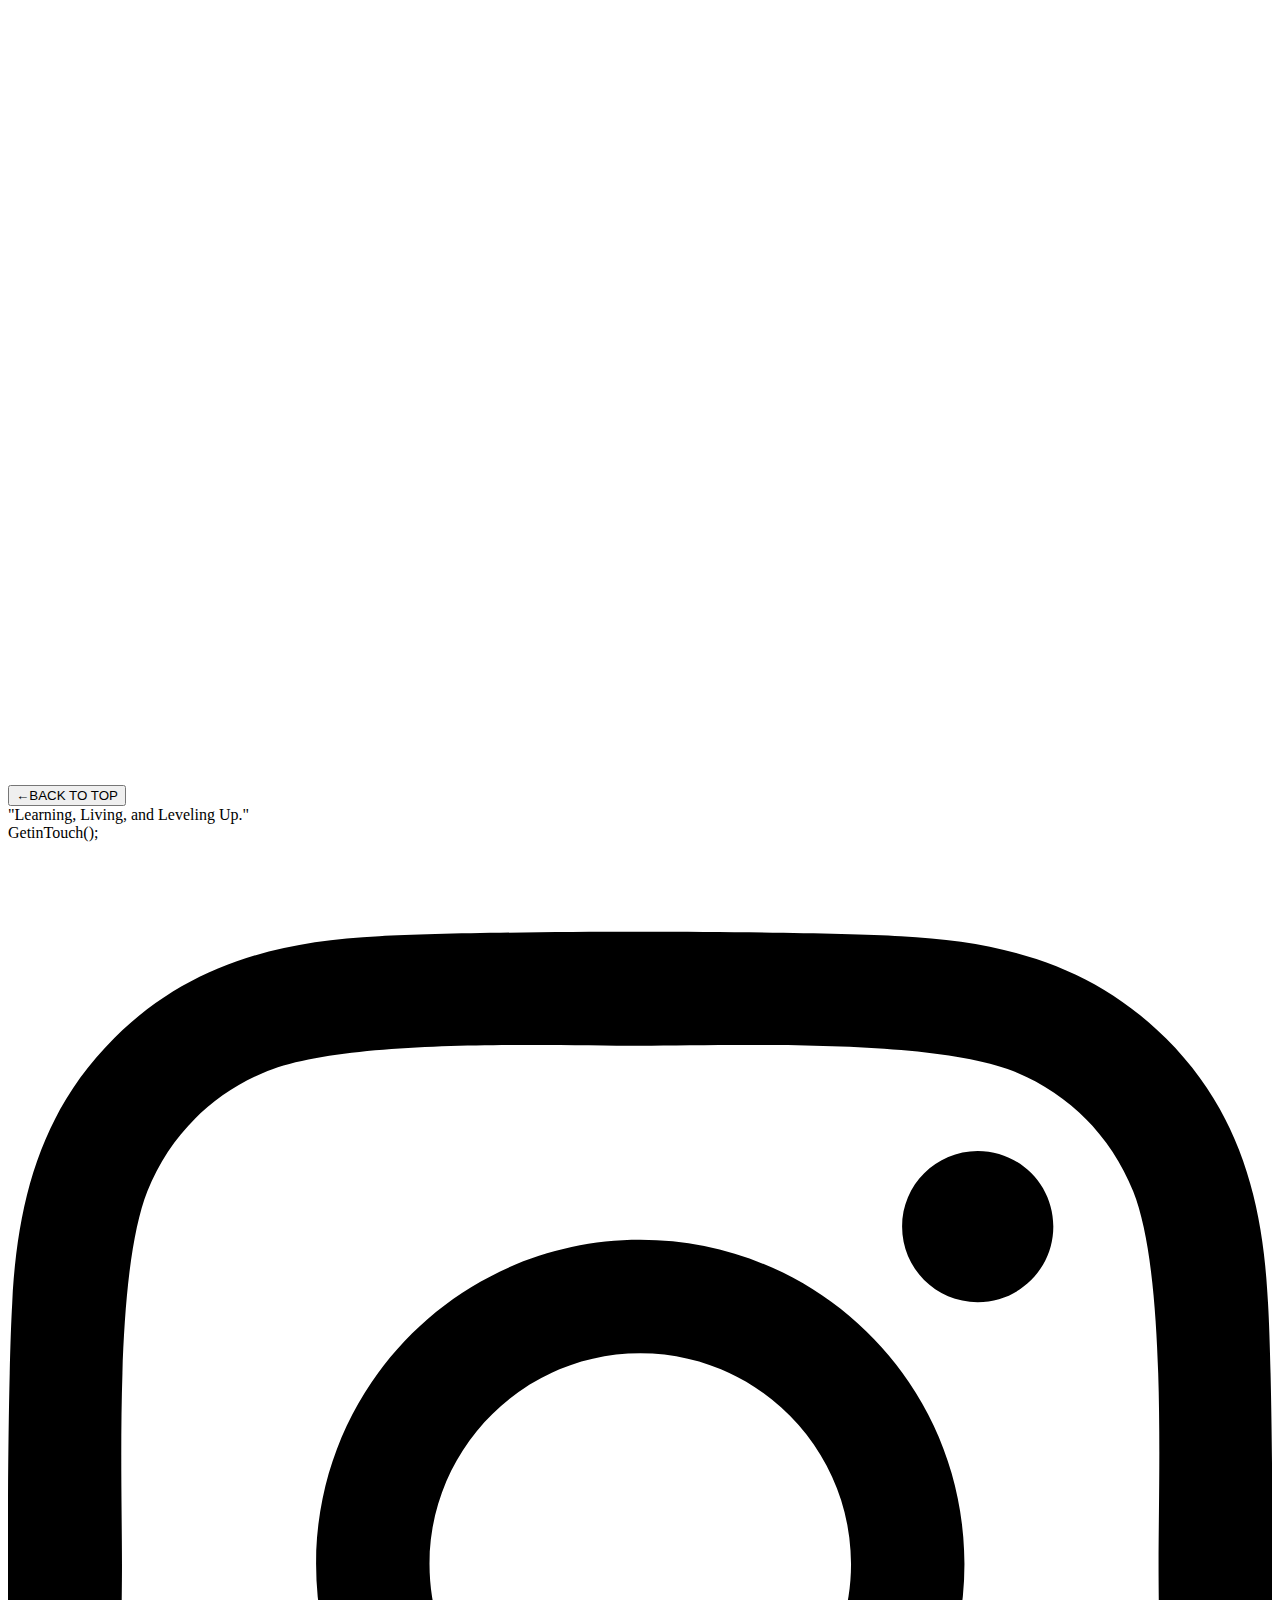
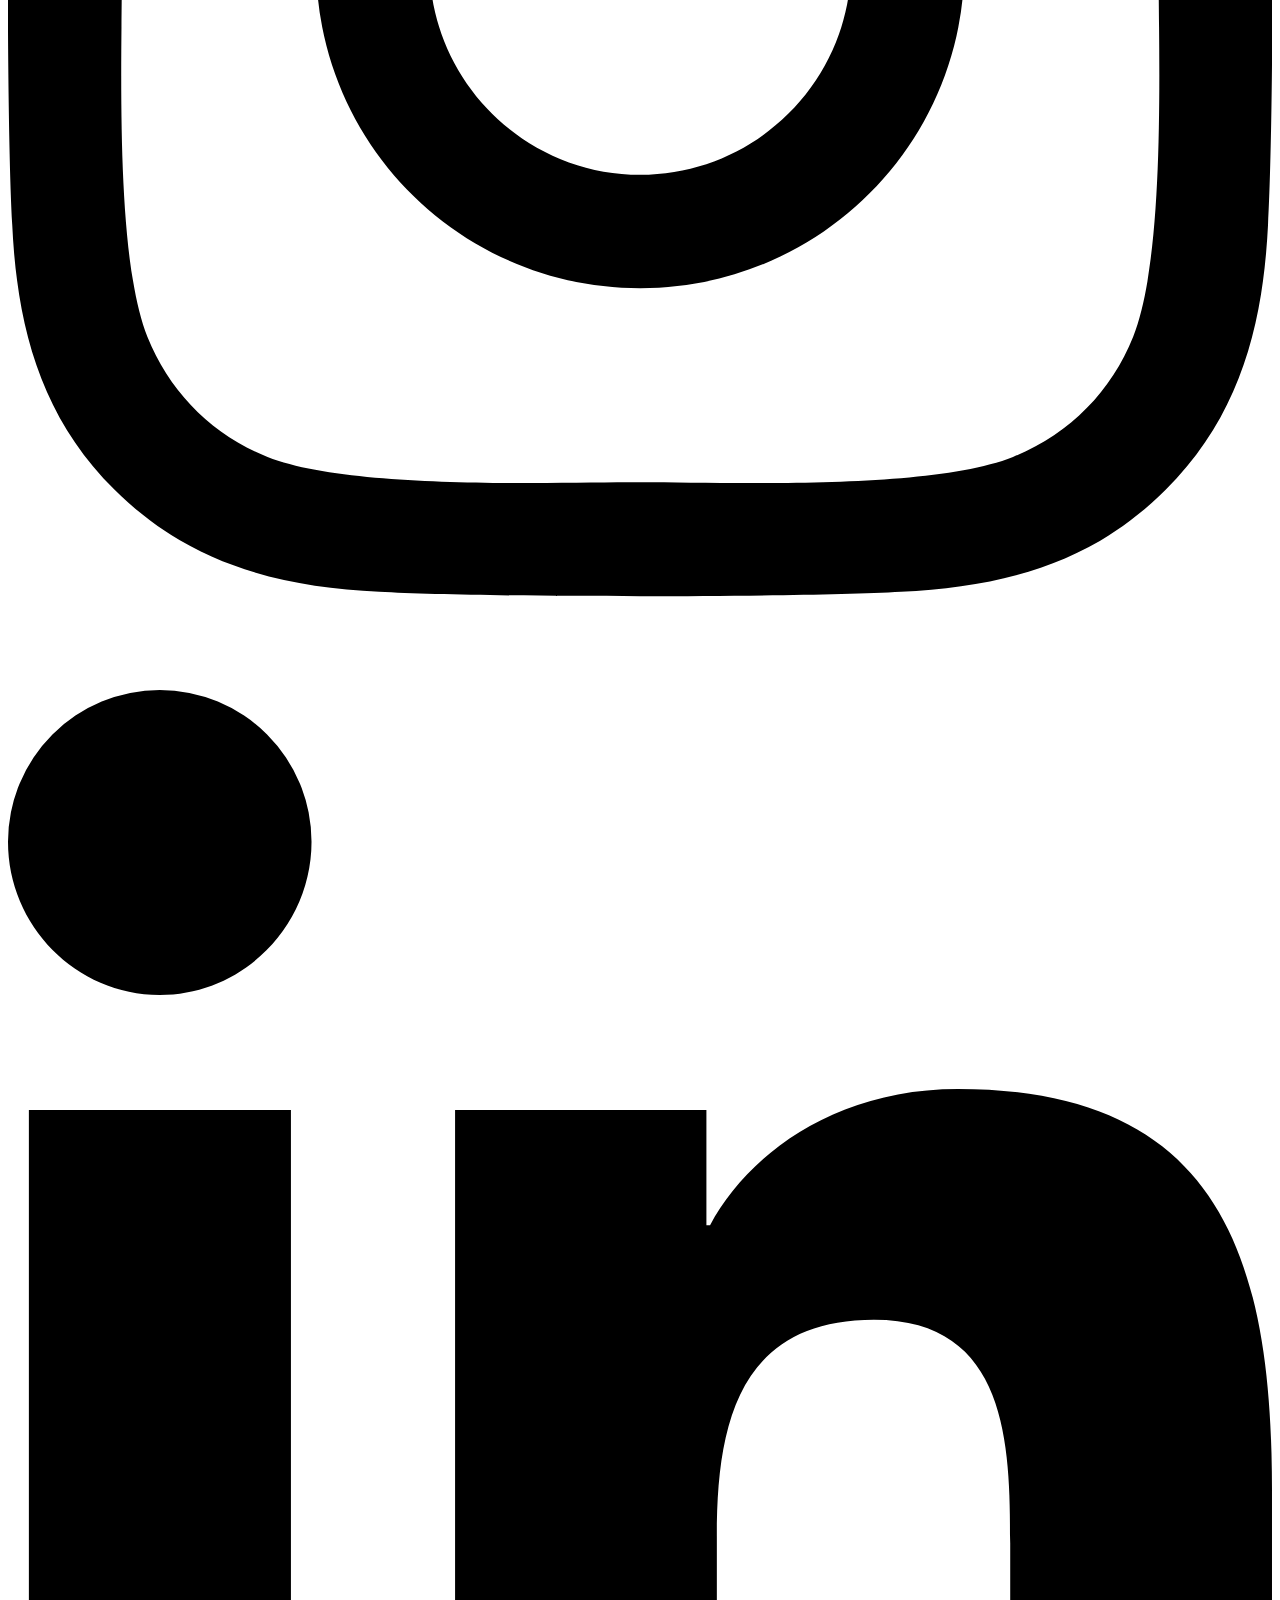
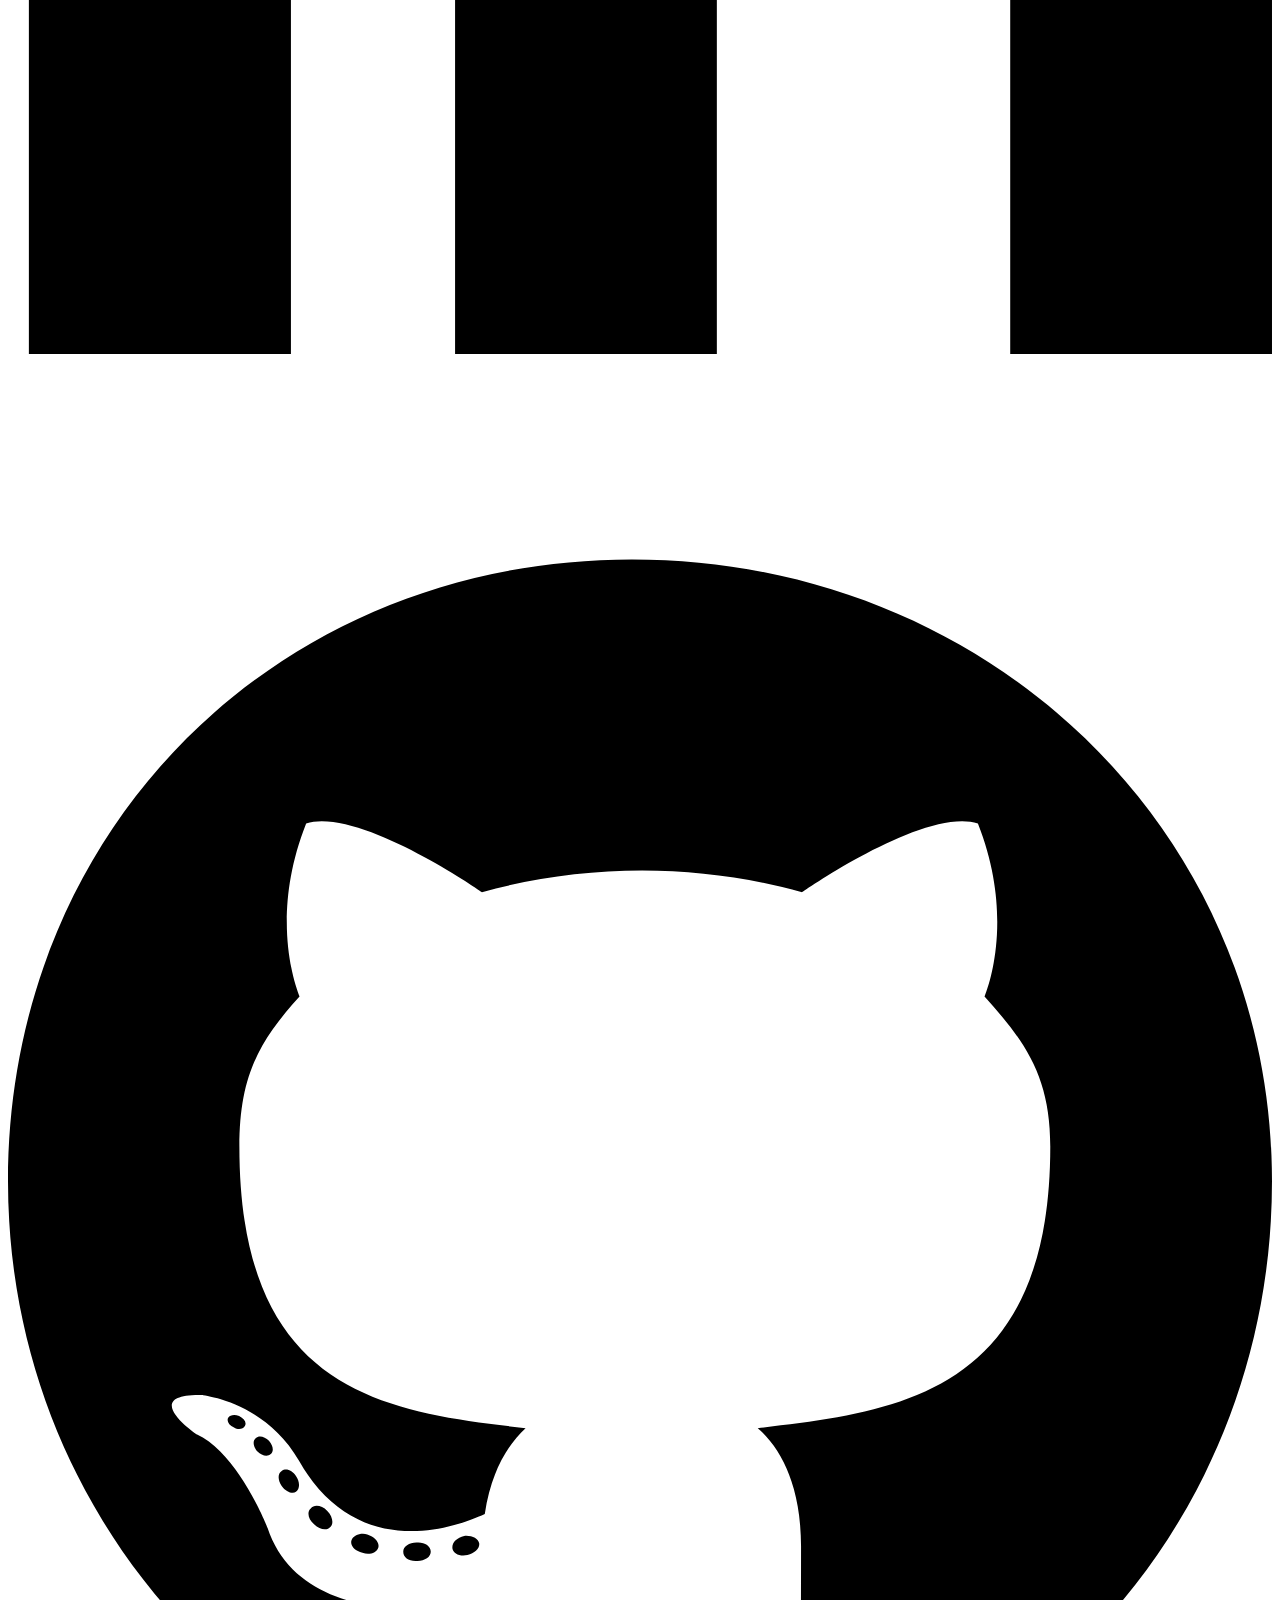
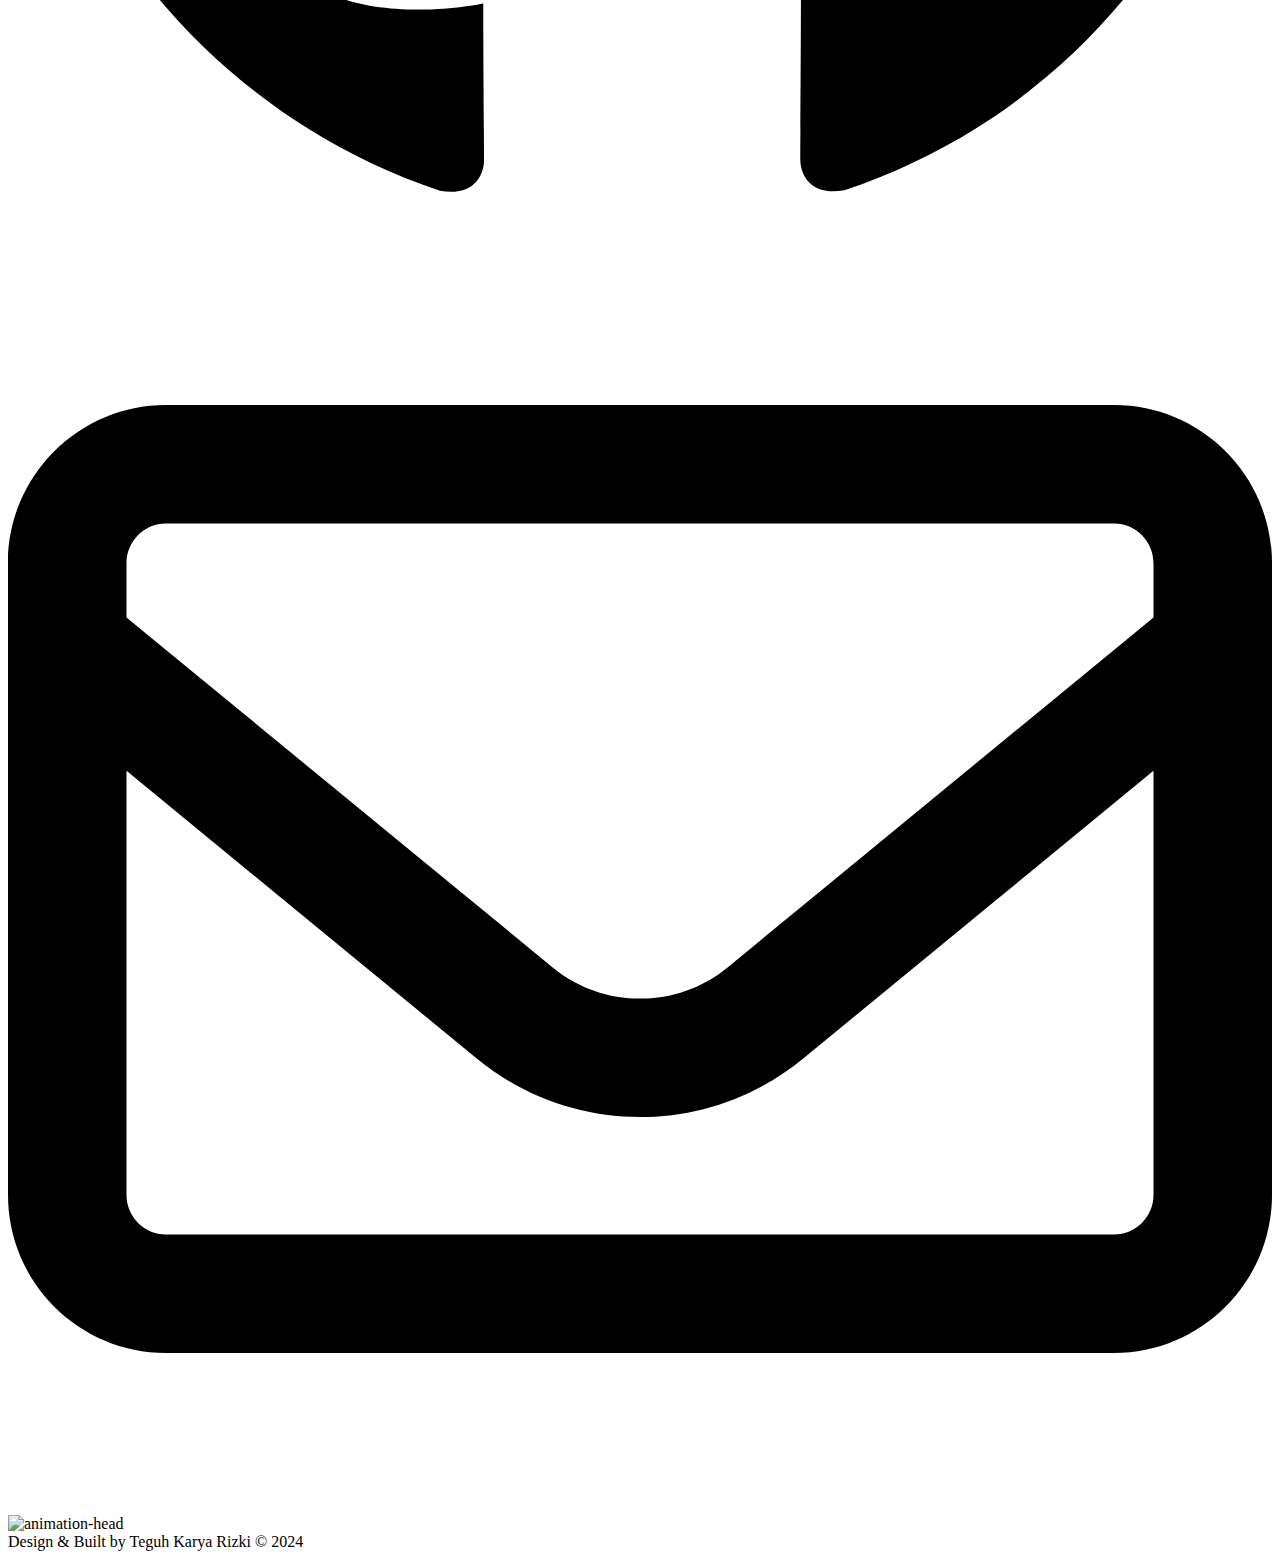
==== commit 2e518cd8: "edit cv" ====
--- a/index.html
+++ b/index.html
@@ -408,18 +408,45 @@
           <div data-aos="fade-up" class="project-box-wrapper">
             <div class="project-box project-box2" id="project-box2">
               <div class="info-div">
-                <img src="src/webp/favicon.png" alt="pexelicon website favicon" class="faviconforProject" />
-                <article class="ProjectHeading">SIG - M</article>
+                <img src="src/webp/notes.png" alt="pexelicon website favicon" class="faviconforProject" />
+                <article class="ProjectHeading">FlashNote</article>
                 <p class="ProjectDescription">
-                  SIG - M: A platform providing interactive maps and real-time data on the Petengoran mangrove ecosystem to support sustainable conservation and management efforts.                </p>
+                  FlashNote: A sleek and user-friendly web application designed for efficient note-taking, organization, and quick access to your important information.                </p>
                 <div class="project-buttons">
-                  <a href="https://github.com/Teguhkr/SIG-Project" target="_self" class="github-redirect"
+                  <a href="https://github.com/rizkipgt/Pemrograman-Fungsionalhttp://127.0.0.1:5502/index.html" target="_blank" class="github-redirect"
                     aria-label="Visit Pexelicons on GitHub">
                     <img src="src/svg/github.svg" alt="github redirect button" />
                   </a>
-                  <a href="comingsoonpage/comingsoon.html" target="_blank" class="cta"
+                  <a href="https://flazhnotes.000webhostapp.com/" target="_blank" class="cta" aria-label="Visit Pexelicons Live">
+                    <span>Live view</span>
+                    <svg viewBox="0 0 13 10" height="10px" width="15px">
+                      <path d="M1,5 L11,5"></path>
+                      <polyline points="8 1 12 5 8 9"></polyline>
+                    </svg>
+                  </a>
+                </div>
+              </div>
+              <div class="image-div">
+                <img src="src/webp/FlashNote.png" alt="Pexelicon website preview image" />
+              </div>
+            </div>
+          </div>
+
+          <div data-aos="fade-up" class="project-box-wrapper">
+            <div class="project-box project-box2" id="project-box2">
+              <div class="info-div">
+                <img src="src/webp/favicon.png" alt="pexelicon website favicon" class="faviconforProject" />
+                <article class="ProjectHeading">MangroVibe</article>
+                <p class="ProjectDescription">
+                  MagroVibe: A platform providing interactive maps and real-time data on the Petengoran mangrove ecosystem to support sustainable conservation and management efforts.                </p>
+                <div class="project-buttons">
+                  <a href="https://github.com/Teguhkr/SIG-Project" target="_blank" class="github-redirect"
+                    aria-label="Visit Pexelicons on GitHub">
+                    <img src="src/svg/github.svg" alt="github redirect button" />
+                  </a>
+                  <a href="https://teguhkr.github.io/SIG-Project/" target="_blank" class="cta"
                     aria-label="Visit Pexelicons Live">
-                    <span>Coming Soon</span>
+                    <span>Live view</span>
                     <svg viewBox="0 0 13 10" height="10px" width="15px">
                       <path d="M1,5 L11,5"></path>
                       <polyline points="8 1 12 5 8 9"></polyline>
@@ -653,7 +680,7 @@
 
   <script>
     function openURL() {
-      var url = "src/pdf/Teguh-Resume.pdf";
+      var url = "src/pdf/CV New.pdf";
 
       window.open(url, "_blank");
     }
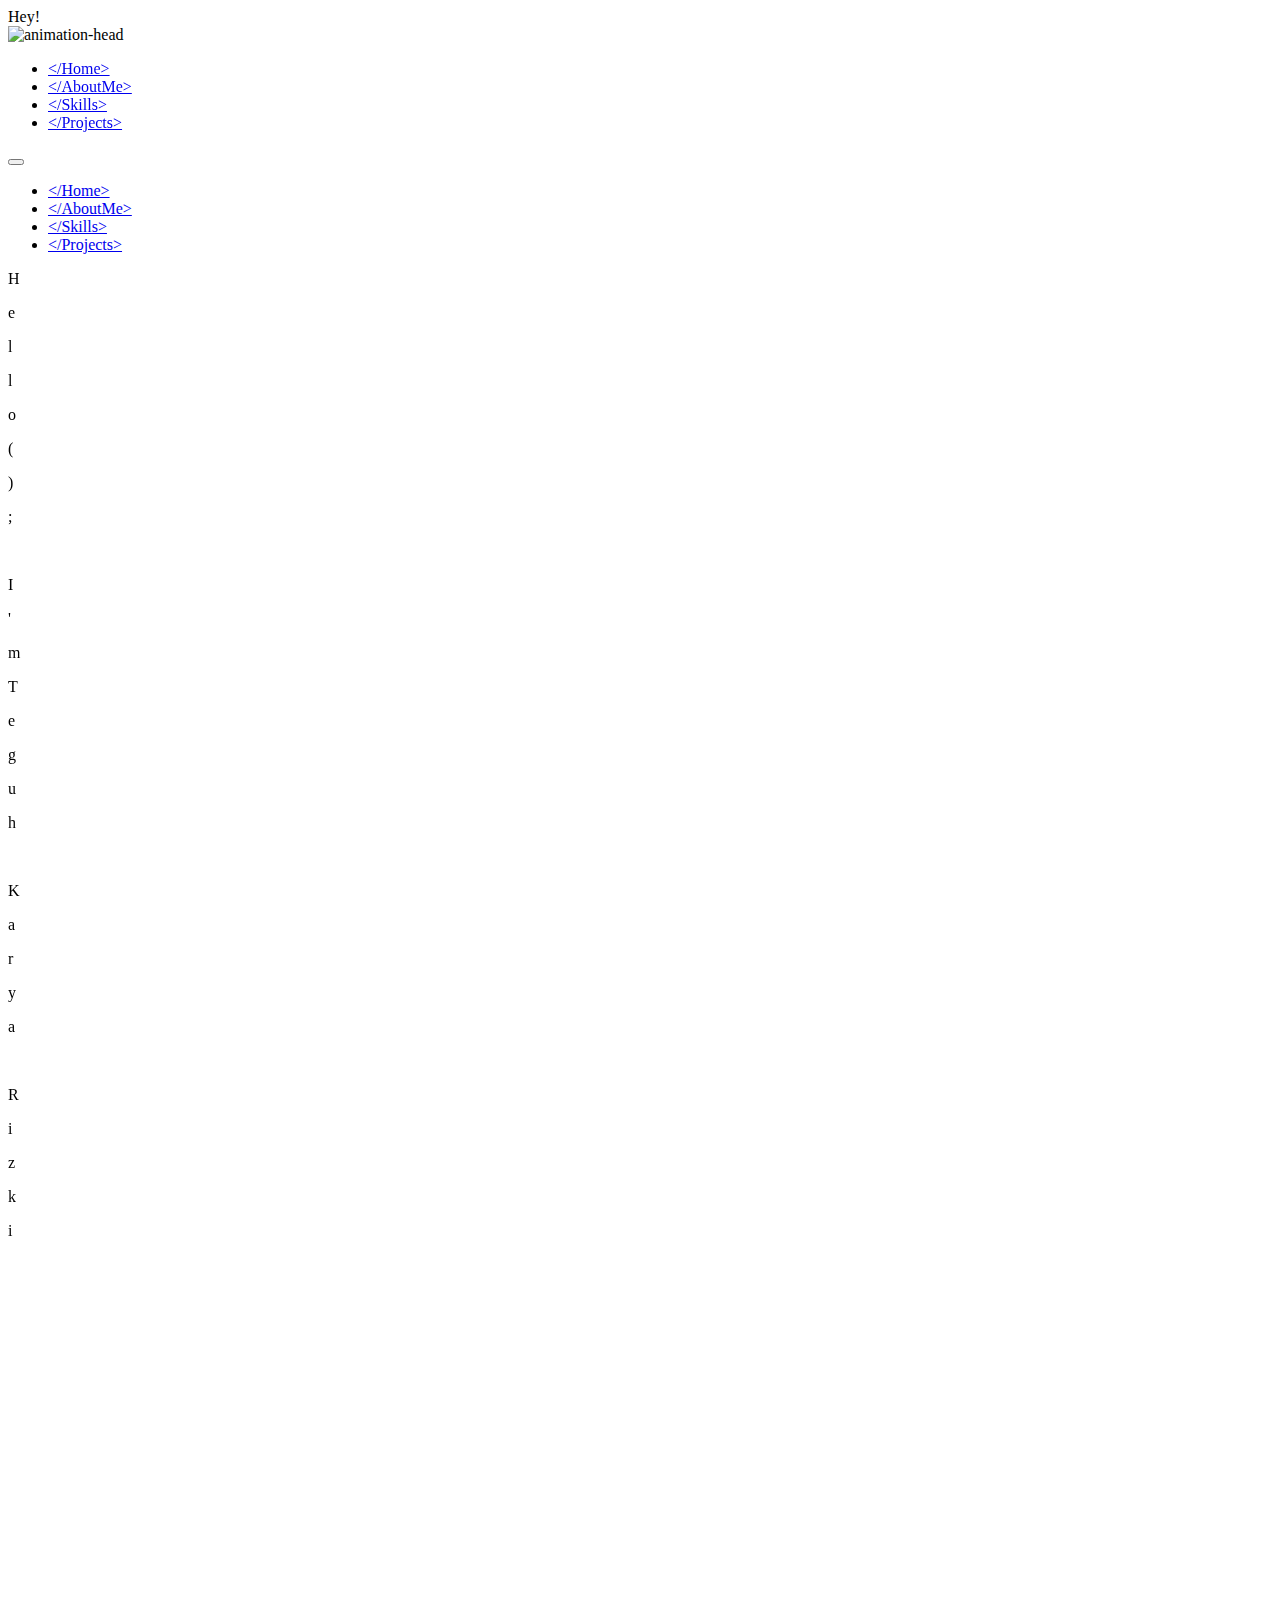
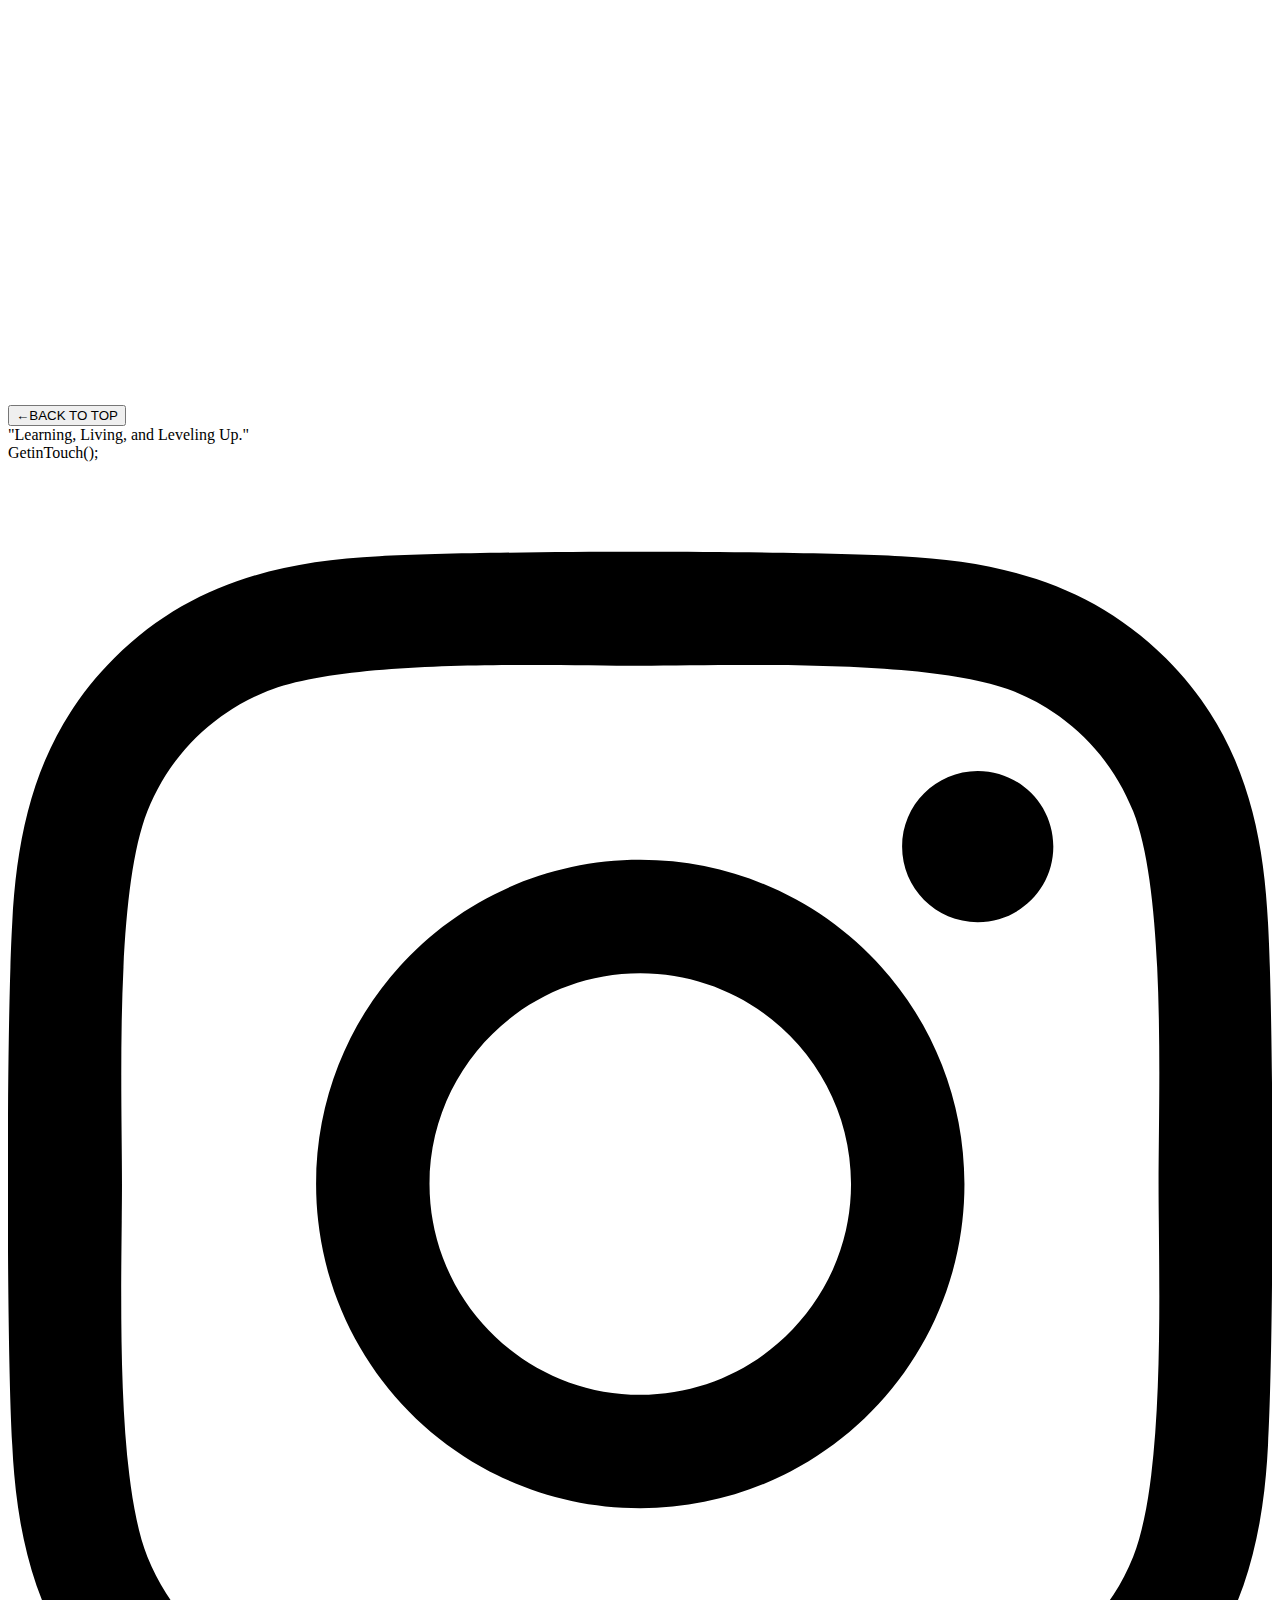
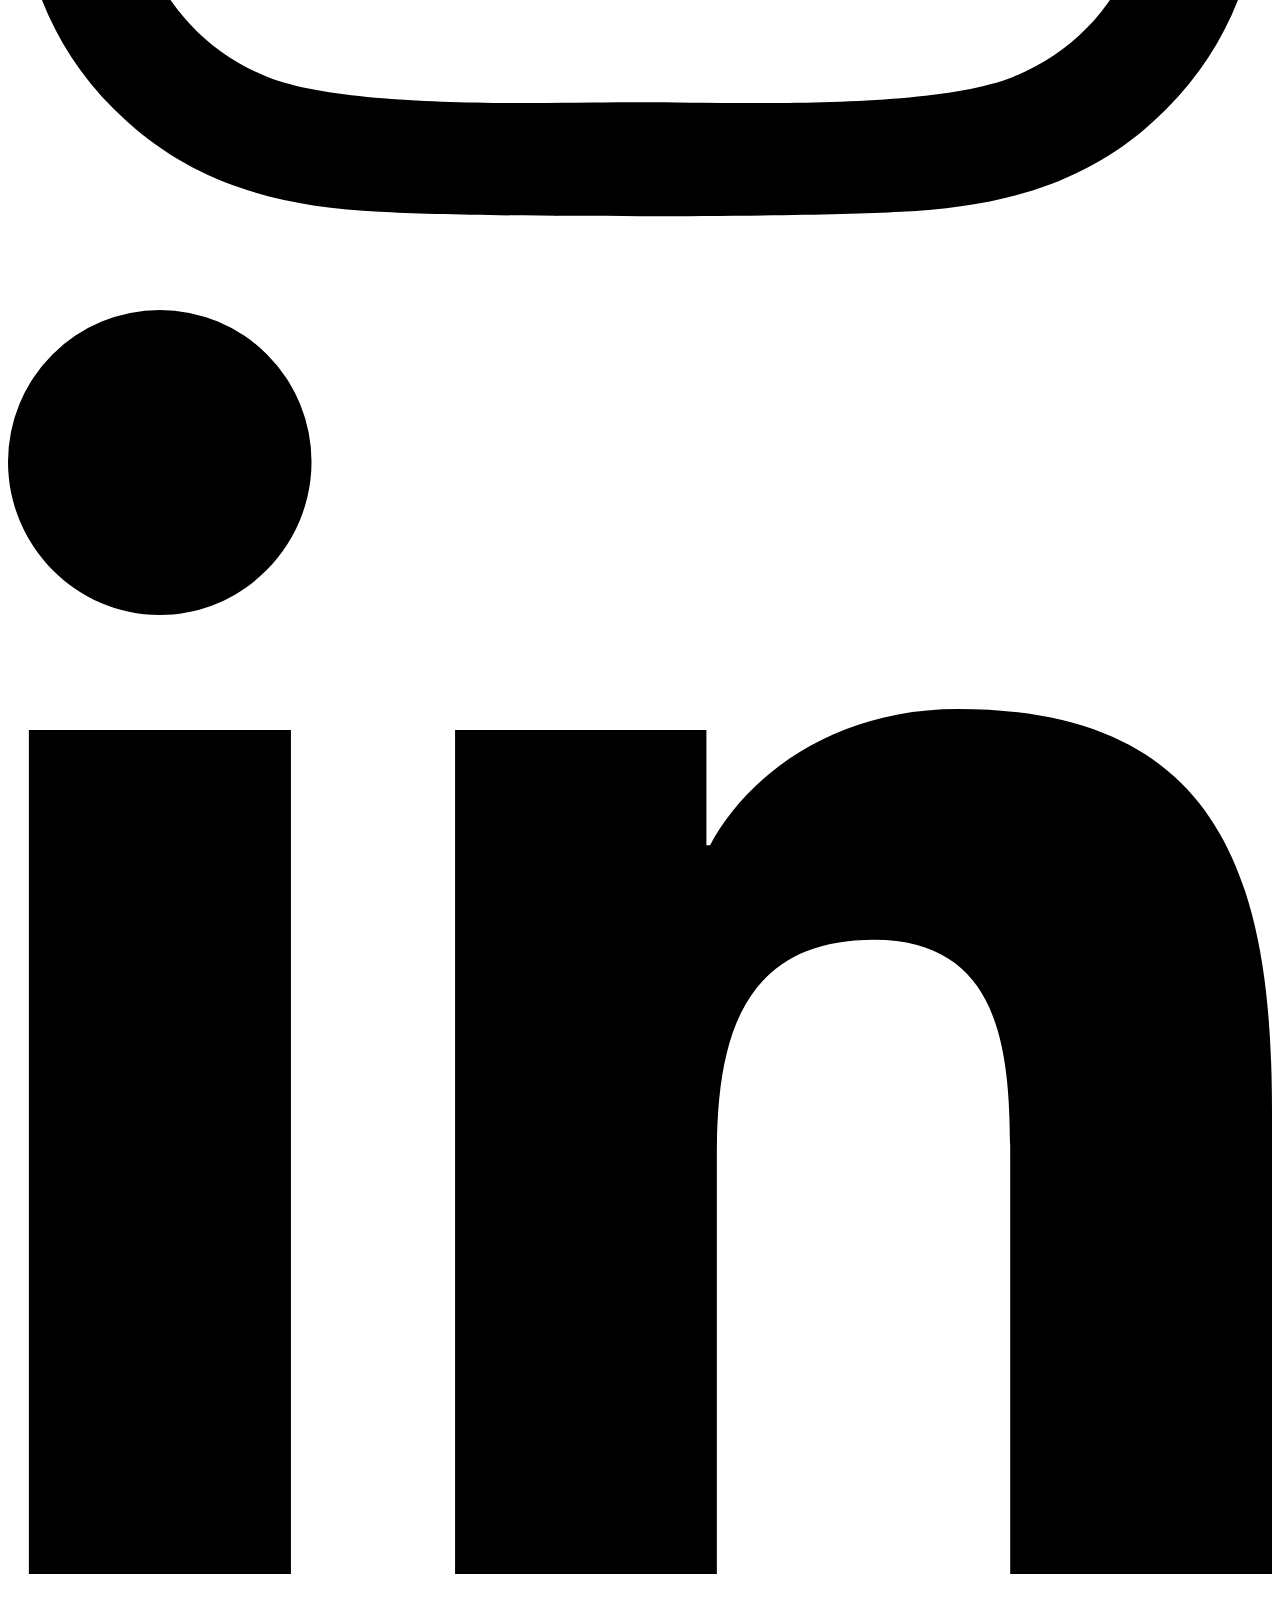
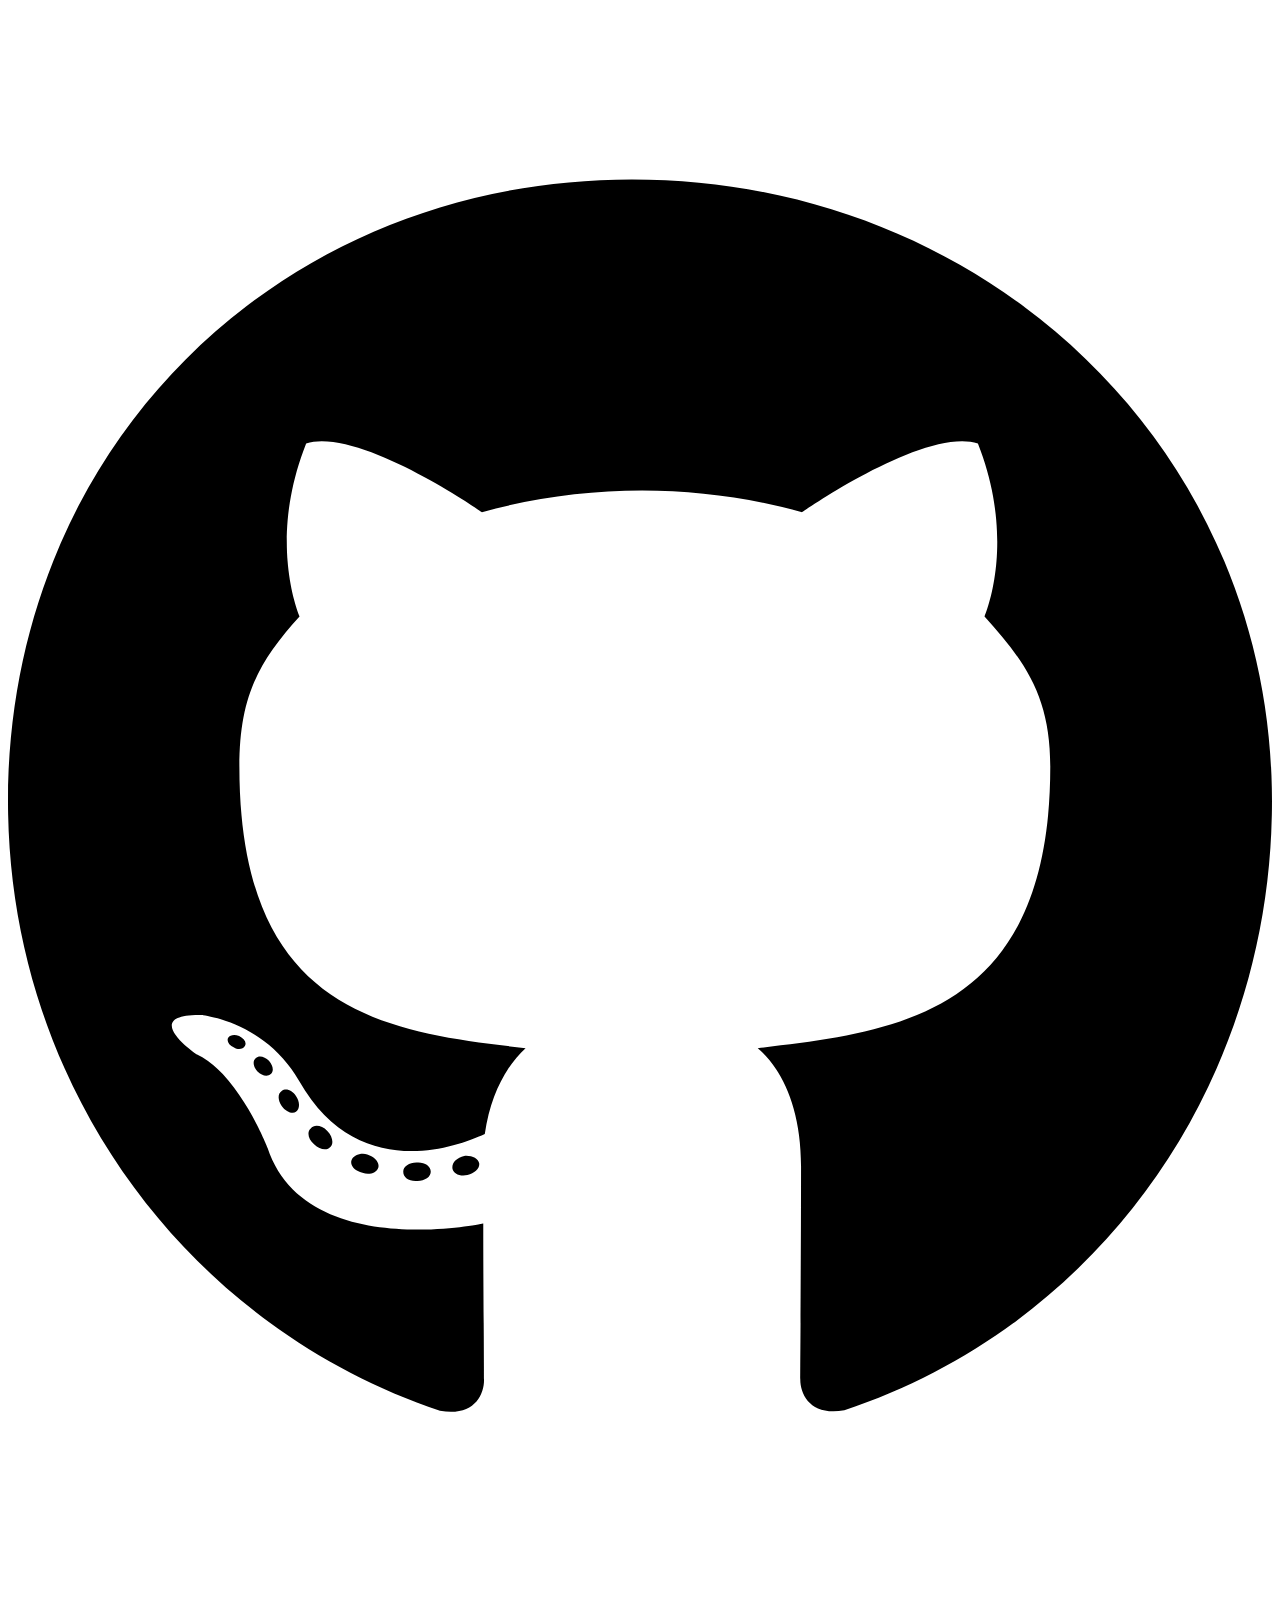
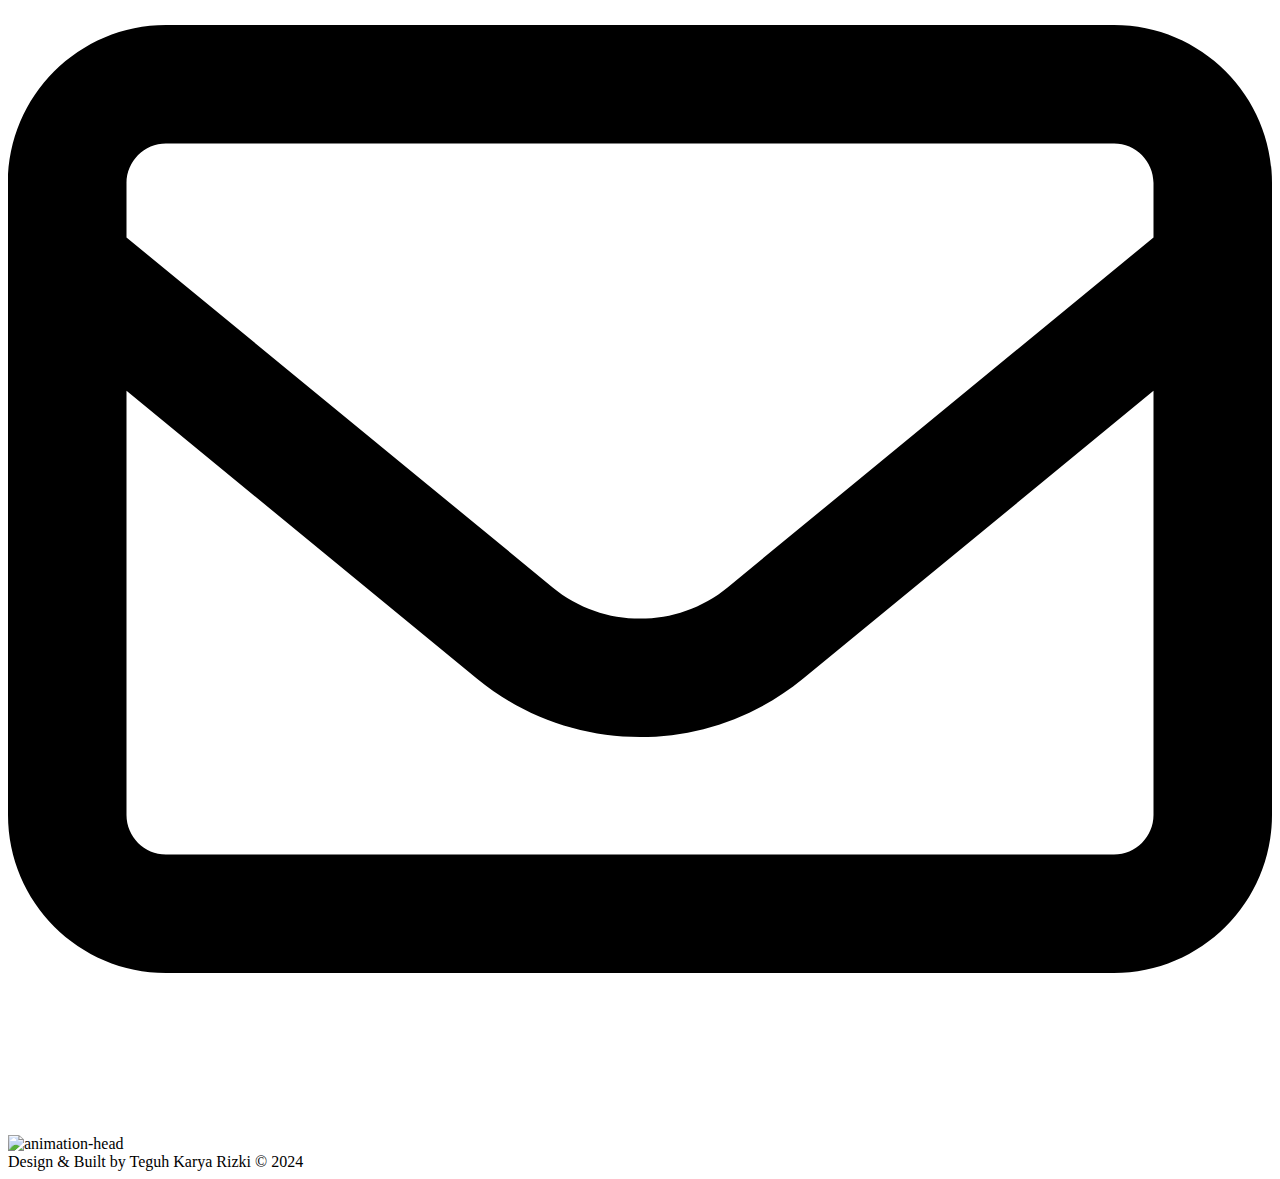
==== commit 08016e55: "add projects' '" ====
--- a/index.html
+++ b/index.html
@@ -405,15 +405,62 @@
           <p class="sectionHeadingP"></p>
         </div>
         <div class="project-boxes-div">
+
           <div data-aos="fade-up" class="project-box-wrapper">
             <div class="project-box project-box2" id="project-box2">
               <div class="info-div">
+                <img src="src/webp/Logo SMP.png" alt="pexelicon website favicon" class="faviconforProject" />
+                <article class="ProjectHeading">VClass SMP</article>
+                <p class="ProjectDescription">
+                  V-Class SMP Al Kautsar: An online learning platform designed to enhance the educational experience by providing easy access to courses, assignments, and resources, enabling a seamless and interactive learning environment for students and teachers.                </p>
+                <div class="project-buttons">
+                  <a href="https://vclass.smp-alkautsarbandarlampung.sch.id/" target="_blank" class="cta" aria-label="Visit Pexelicons Live">
+                    <span>Live view</span>
+                    <svg viewBox="0 0 13 10" height="10px" width="15px">
+                      <path d="M1,5 L11,5"></path>
+                      <polyline points="8 1 12 5 8 9"></polyline>
+                    </svg>
+                  </a>
+                </div>
+              </div>
+              <div class="image-div">
+                <img src="src/webp/VClass SMP.png" alt="Pexelicon website preview image" />
+              </div>
+            </div>
+          </div>
+
+          <div data-aos="fade-up" class="project-box-wrapper">
+            <div class="project-box project-box2" id="project-box2">
+              <div class="info-div">
+                <img src="src/webp/Logo SMP.png" alt="pexelicon website favicon" class="faviconforProject" />
+                <article class="ProjectHeading">SMP Al Kautsar</article>
+                <p class="ProjectDescription">
+                  SMP Al Kautsar Bandar Lampung: A gateway to comprehensive information on academic activities, facilities, and the latest school news, enhancing communication and interaction within the school community.                </p>
+                <div class="project-buttons">
+                  <a href="https://smp-alkautsarbandarlampung.sch.id/" target="_blank" class="cta" aria-label="Visit Pexelicons Live">
+                    <span>Live view</span>
+                    <svg viewBox="0 0 13 10" height="10px" width="15px">
+                      <path d="M1,5 L11,5"></path>
+                      <polyline points="8 1 12 5 8 9"></polyline>
+                    </svg>
+                  </a>
+                </div>
+              </div>
+              <div class="image-div">
+                <img src="src/webp/SMPAK.png" alt="Pexelicon website preview image" />
+              </div>
+            </div>
+          </div>
+
+          <div data-aos="fade-up" class="project-box-wrapper">
+            <div class="project-box project-box2" id="project-box2">
+              <div class="info-div">
                 <img src="src/webp/notes.png" alt="pexelicon website favicon" class="faviconforProject" />
                 <article class="ProjectHeading">FlashNote</article>
                 <p class="ProjectDescription">
                   FlashNote: A sleek and user-friendly web application designed for efficient note-taking, organization, and quick access to your important information.                </p>
                 <div class="project-buttons">
-                  <a href="https://github.com/rizkipgt/Pemrograman-Fungsionalhttp://127.0.0.1:5502/index.html" target="_blank" class="github-redirect"
+                  <a href="https://github.com/rizkipgt/Pemrograman-Fungsional/" target="_blank" class="github-redirect"
                     aria-label="Visit Pexelicons on GitHub">
                     <img src="src/svg/github.svg" alt="github redirect button" />
                   </a>
@@ -680,7 +727,7 @@
 
   <script>
     function openURL() {
-      var url = "src/pdf/CV New.pdf";
+      var url = "src/pdf/CV Teguh 2024.pdf";
 
       window.open(url, "_blank");
     }
